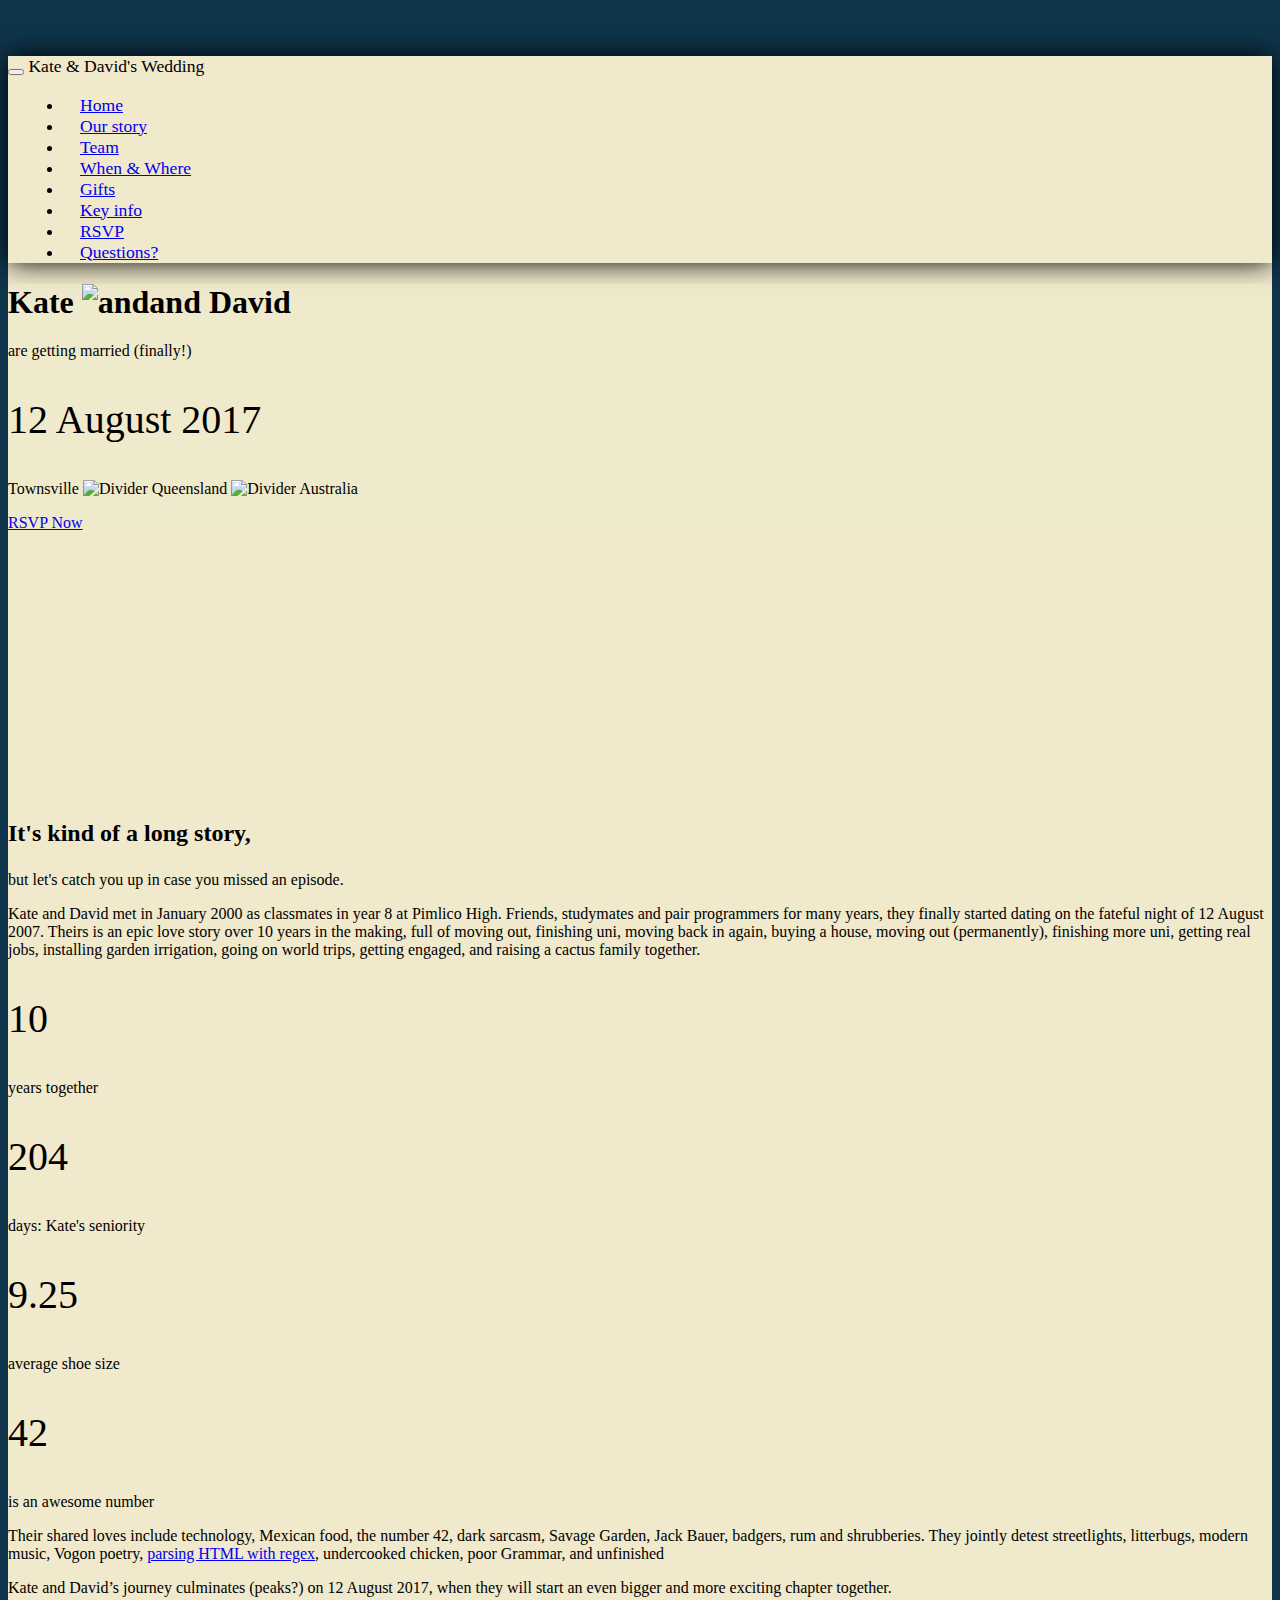
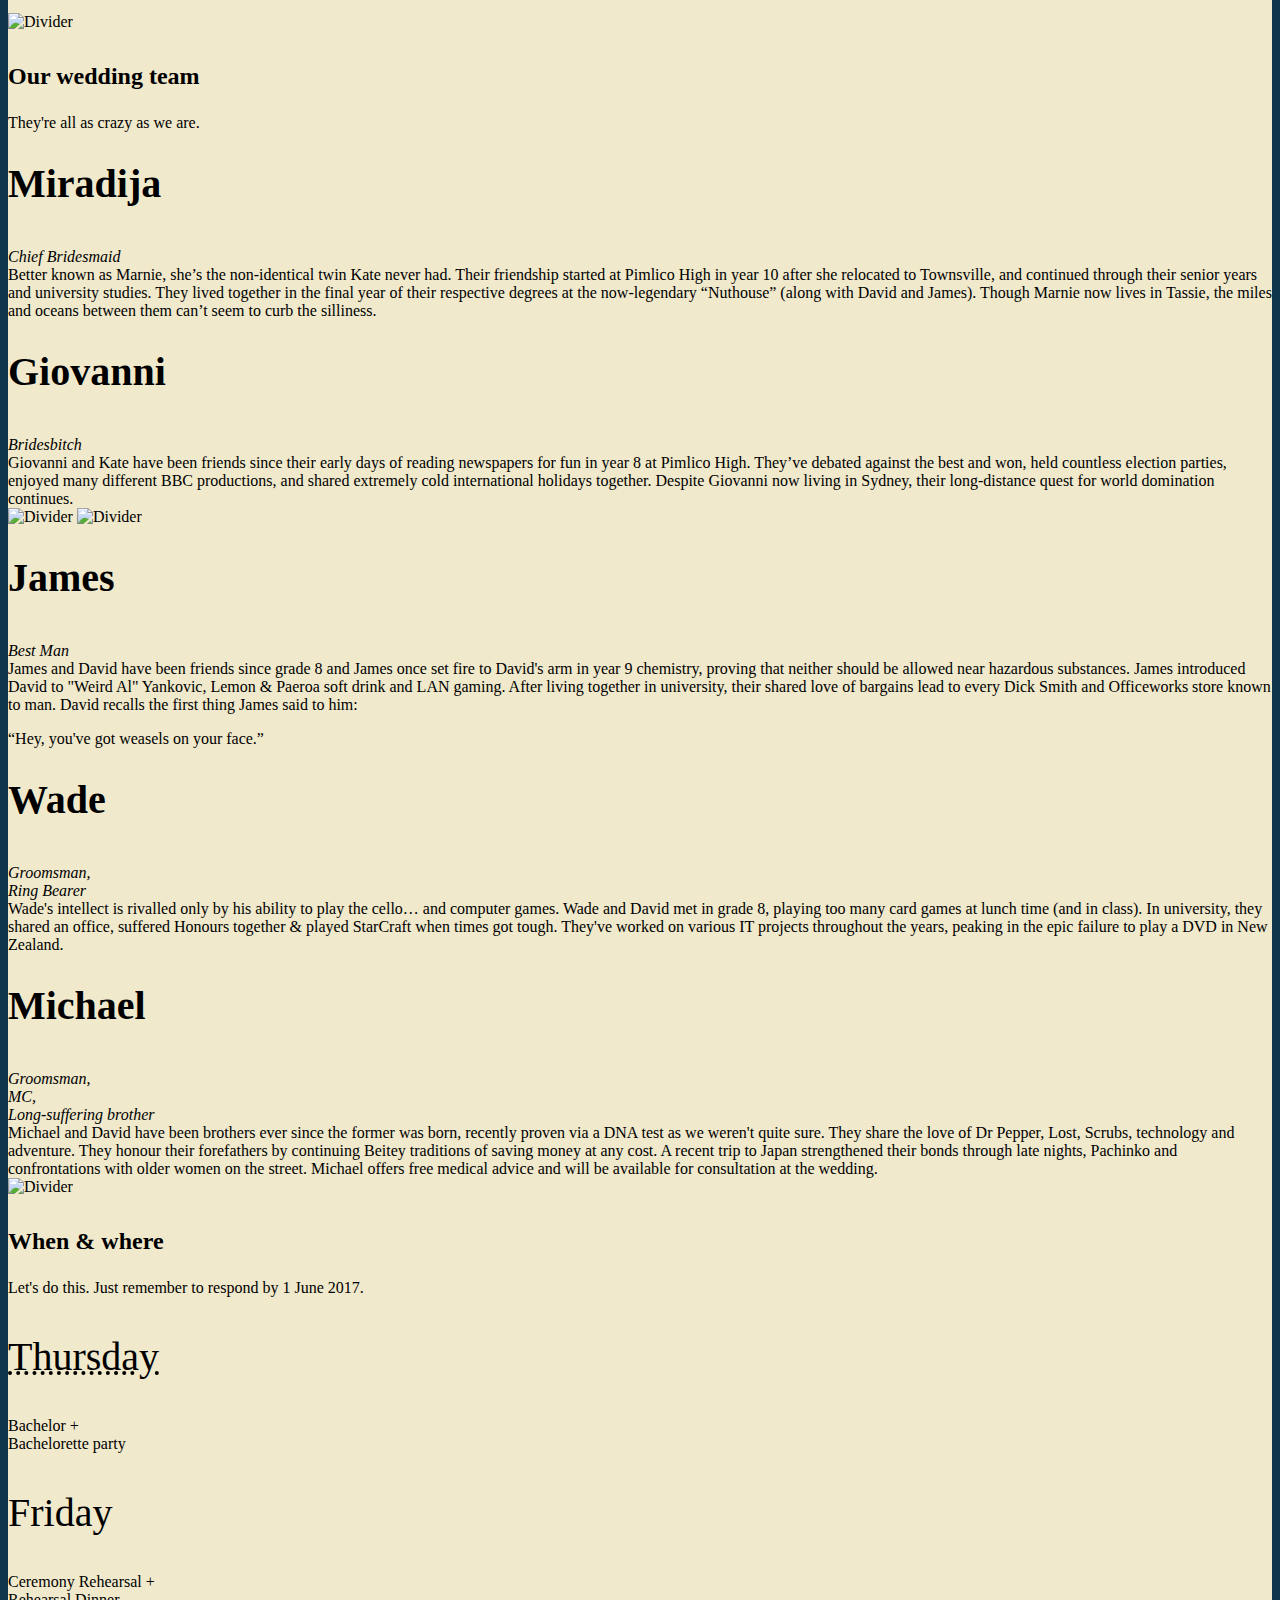
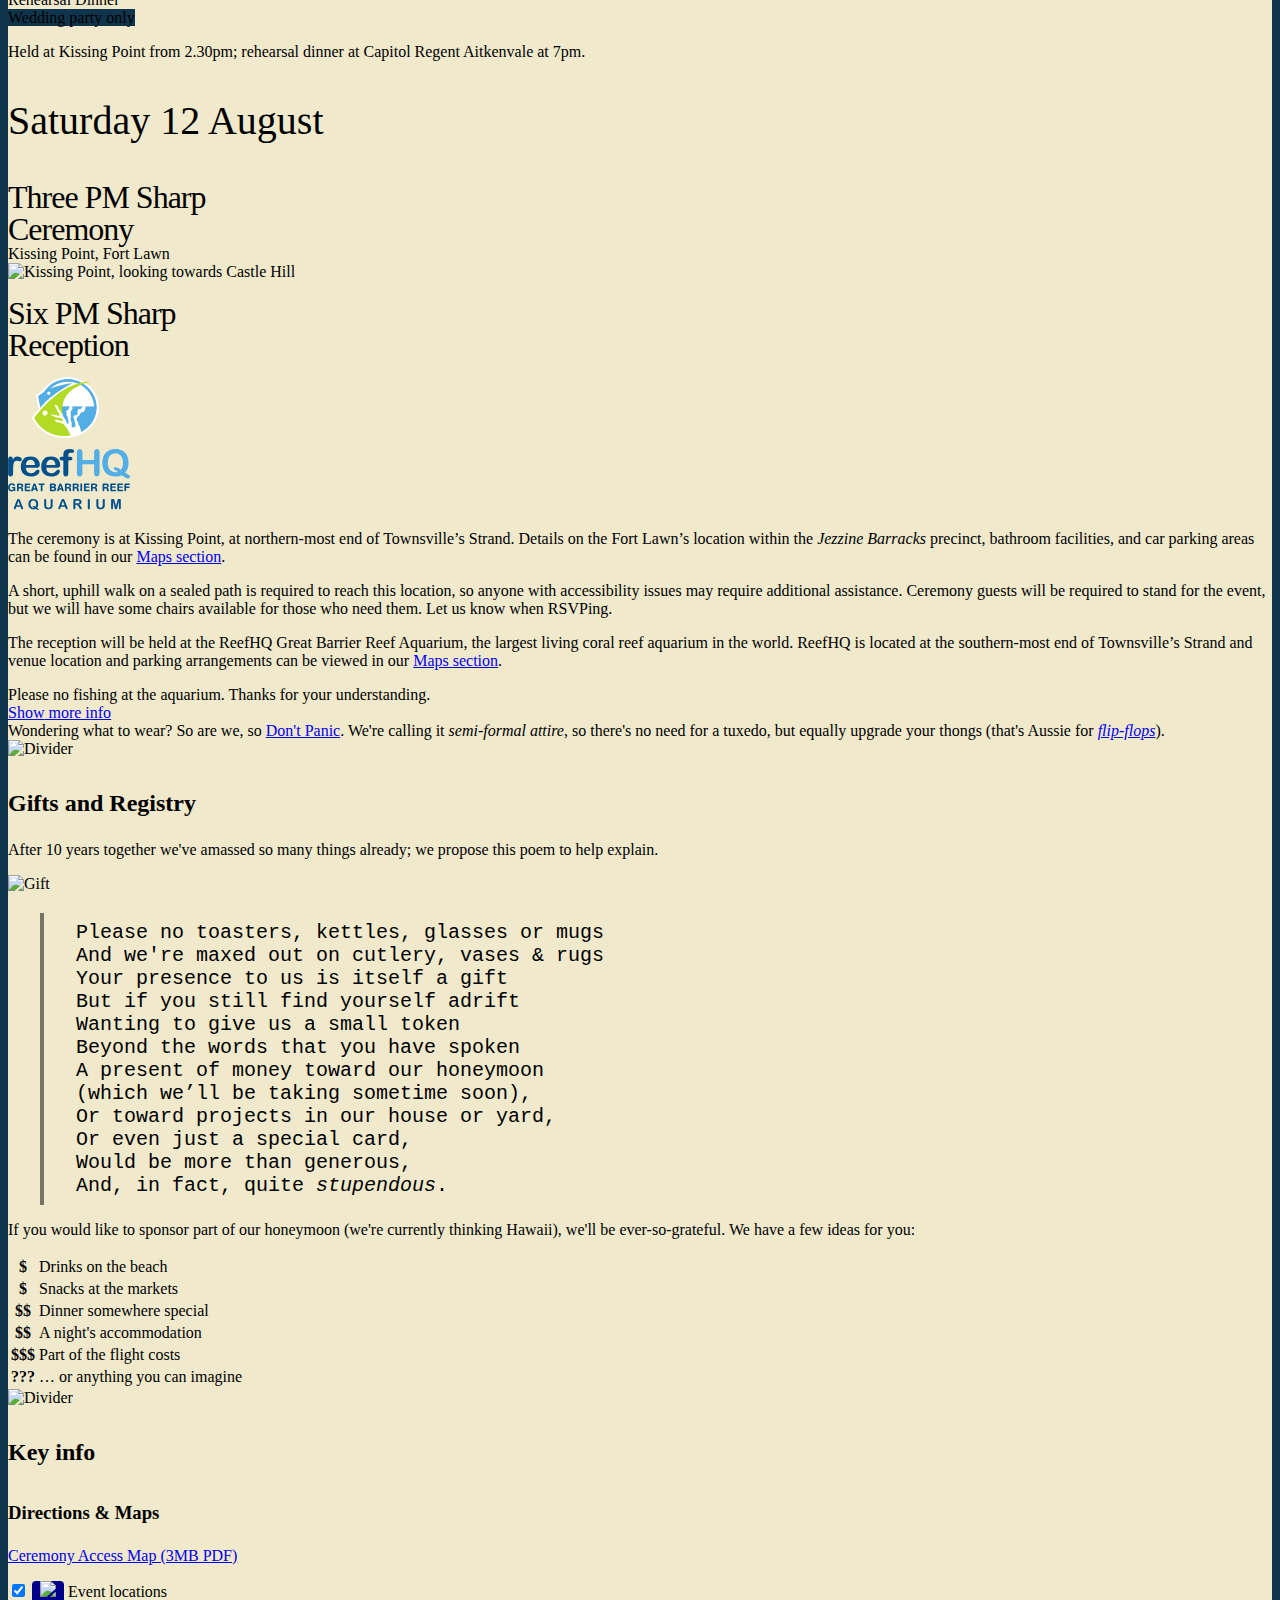
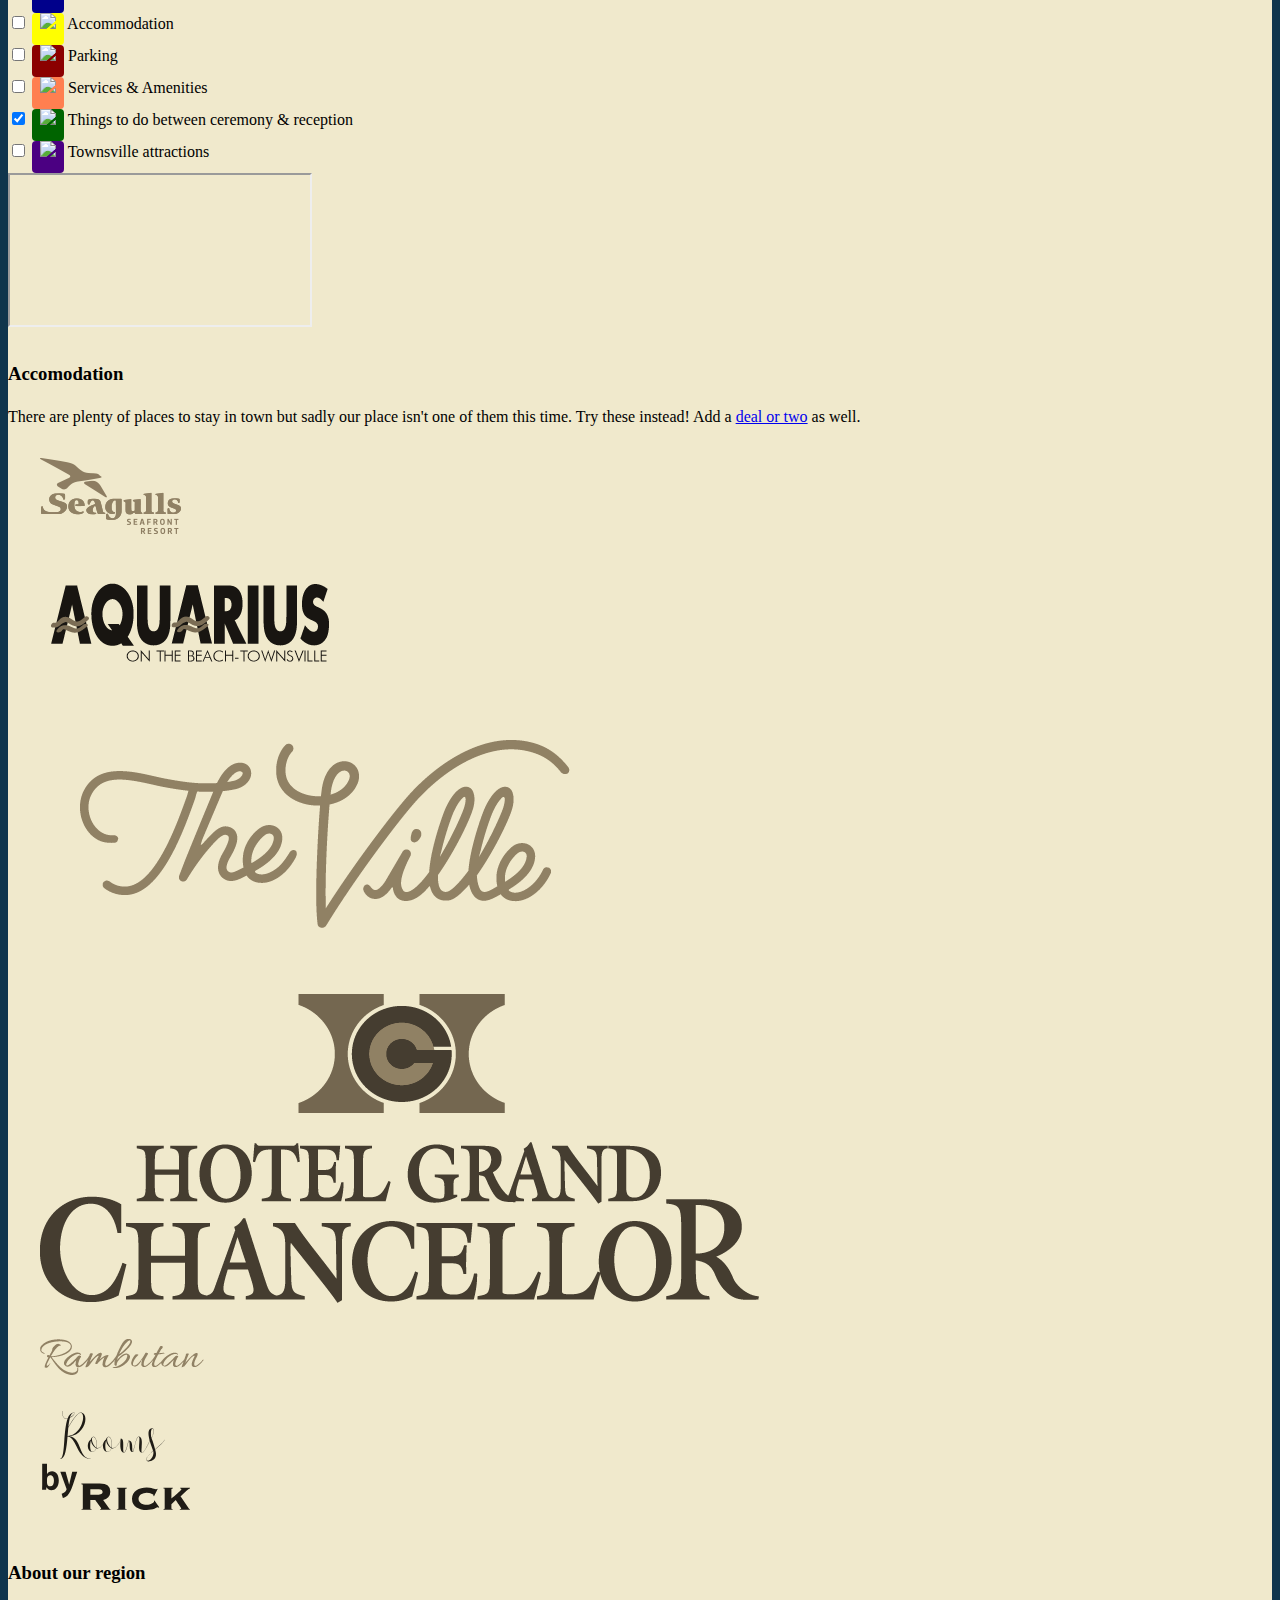
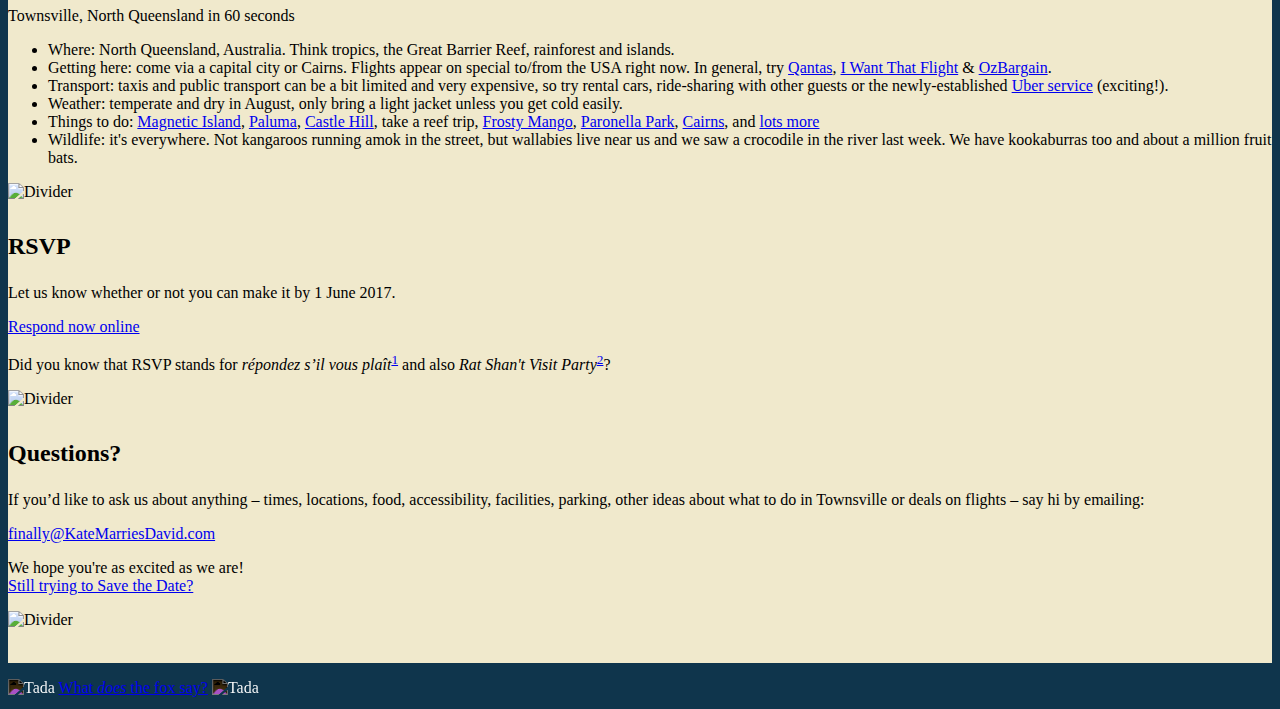
==== index.html @ 5e5f5943 "Update index.html" ====
<!DOCTYPE html>
<html class="dharma 4 8 15 16 23 42">
<head>
  <meta charset="utf-8">
  <!--<meta name="viewport" content="width=device-width">-->
  <meta name="viewport" content="width=device-width, initial-scale=1.0, shrink-to-fit=no">
  <link rel="icon" href="img/heart-sketch.png" type="image/png">
  <link rel="icon" href="img/heart-sketch.svg" sizes="any" type="image/svg+xml">
  <!-- Don't panic! -->
  <title>It's Happening! ❤️ Kate Marries David</title>
  <link rel="stylesheet" href="css/bootstrap.min.css" integrity="sha384-rwoIResjU2yc3z8GV/NPeZWAv56rSmLldC3R/AZzGRnGxQQKnKkoFVhFQhNUwEyJ" crossorigin="anonymous">
  <link rel="stylesheet" href="css/styles.css">
  <link rel="stylesheet" href="css/magnific-popup.css">
  <style>
    html, body {
      height: 100%;
      font-weight: 300;
    }
    body {
      position: relative;
      padding-top: 3rem;
    }
    .row.collapse.show {
      display: flex;
    }
    .title {
      font-family: 'Beautylove',fantasy;
    }
    .h2, .h3,
    h2, h3 {
      font-family: 'Marion Regular',serif;
      margin-top: 2rem;
      padding-bottom: .25rem;
    }
    .navbar {
      box-shadow: 0 0 1.5em #000;
      font-size: 1.1rem;
    }
    .navbar .form-inline,
    .nav-item {
      margin-left: 1rem;
      margin-right: 1rem;
    }

    /* Hack to workaround container being incorrect width on xs devices */
    /* This has the effect of moving the menu toggler to the centre */
    .navbar-toggleable-md > .container {
      width: 100%;
    }
    .navbar-toggleable-md .navbar-nav .nav-link {
      padding-left: 1rem;
      padding-right: 1rem;
    }
    .nav-link.active {
      background: rgba(0,0,0,.25);
      border-radius: .5rem;
    }
    .badge-navy,
    .navy {
      background-color: #0f354c;
    }
    .ivory {
      background-color: #f0e9cc;
    }
    .ivory--overlay {
      background-color: rgba(240,233,204,.7);
    }
    .btn-primary:focus {
      color: #f0e9cc;
    }
    .intro {
      background-image: url('./img/gallery-2.jpg');
      background-position: center;
      background-size: cover;
    }
    @media (min-height: 768px) {
      .intro {
        min-height: 50vh;
      }
    }
    .key-fact {
      font-size: 2.5rem;
      font-family: 'Fredericka the Great', cursive;
      line-height: 1em;
    }
    .time {
      font-family: 'Marion Regular',serif;
      font-size: 2rem;
      letter-spacing: -1px;
      line-height: 1em;
    }
    .highlights em {
      font-size: 1.75em;
      font-family: 'Fredericka the Great', cursive;
      font-style: normal;
      letter-spacing: -1px;
      line-height: .7em;
    }
    .more-info::before {
      content: "Hide"
    }
    .more-info.collapsed::before {
      content: "Show"
    }
    .poem {
      font-family: "American Typewriter Regular",monospace;
      font-size: 1.25rem;
      margin-left: 2rem;
      padding: .5rem 1rem .5rem 2rem;
      margin-bottom: 1rem;
      border-left: .25rem solid rgba(0,0,0,.5);
    }
    .highlight {
      margin-left: 1rem;
      padding-left: 1rem;
      border-left: .25rem solid rgba(0,0,0,.5);
    }
    .icon_container {
      display: inline-block;
      border-radius: .25rem;
      height: 2rem;
      width: 2rem;
      background-color: #2470b5;
      text-align: center;
    }
    .logo {
      padding: 1rem;
      filter: sepia(100%) brightness(65%);
      transition: .3s filter;
      -webkit-filter: sepia(100%) brightness(65%);
      -webkit-transition: .3s -webkit-filter;
      -moz-filter: sepia(100%) brightness(65%);
      -o-filter: sepia(100%) brightness(65%);
      -ms-filter: sepia(100%) brightness(65%);
    }
    .logo:hover {
      filter: initial;
      -webkit-filter: initial;
      -moz-filter: initial;
      -o-filter: initial;
      -ms-filter: sepia(0%) brightness(100%);
    }
    .invert {
      filter: invert(1);
      -webkit-filter: invert(1);
      -moz-filter: invert(1);
      -o-filter: invert(1);
      -ms-filter: invert(1);
    }
    .table th {
      text-align: center;
    }
    .mfp-with-zoom .mfp-container,
    .mfp-with-zoom.mfp-bg {
      opacity: 0;
      -webkit-backface-visibility: hidden;
      /* ideally, transition speed should match zoom duration */
      -webkit-transition: all 0.3s ease-out;
      -moz-transition: all 0.3s ease-out;
      -o-transition: all 0.3s ease-out;
      transition: all 0.3s ease-out;
    }

    .mfp-with-zoom.mfp-ready .mfp-container {
      opacity: 1;
    }
    .mfp-with-zoom.mfp-ready.mfp-bg {
      opacity: 0.8;
    }

    .mfp-with-zoom.mfp-removing .mfp-container,
    .mfp-with-zoom.mfp-removing.mfp-bg {
      opacity: 0;
    }
  </style>
</head>
<body class="navy" id="top" data-spy="scroll" data-target="#navbar-wrapper" data-offset="105">
  <div class="container ivory mb-5">
    <!-- ☸ ☸ -->
    <!-- Easter eggs: dharma, 42, don't panic etc. Badger Rick Roll -->
    <!-- Content from invitations, save the date, Google tasks, Trello etc -->
    <div id="navbar-wrapper">
      <nav class="navbar navbar-toggleable-md navbar-inverse fixed-top bg-inverse" id="navbar">
        <div class="container">
          <button class="navbar-toggler navbar-toggler-right" type="button" data-toggle="collapse" data-target="#navbarContent" aria-controls="navbarContent" aria-expanded="false" aria-label="Toggle navigation">
            <span class="navbar-toggler-icon"></span>
          </button>
          <span class="navbar-brand hidden-lg-up">Kate &amp; David's Wedding</span>
          <div class="collapse navbar-collapse justify-content-center text-center mt-3 mt-lg-0" id="navbarContent">
            <ul class="navbar-nav">
              <li class="nav-item">
                <a class="nav-link page-scroll" href="#top">Home</a>
              </li>
              <li class="nav-item">
                <a class="nav-link page-scroll" href="#story">Our story</a>
              </li>
              <li class="nav-item">
                <a class="nav-link page-scroll" href="#bridal-party">Team</a>
              </li>
              <li class="nav-item">
                <a class="nav-link page-scroll" href="#when-where">When &amp; Where</a>
              </li>
              <li class="nav-item">
                <a class="nav-link page-scroll" href="#gifts">Gifts</a>
              </li>
              <li class="nav-item">
                <a class="nav-link page-scroll" href="#key-info">Key info</a>
              </li>
              <li class="nav-item">
                <a class="nav-link page-scroll" href="#rsvp">RSVP</a>
              </li>
              <li class="nav-item">
                <a class="nav-link page-scroll" href="#questions">Questions?</a>
              </li>
            </ul>
          </div>
        </div>
      </nav>
    </div><!-- /#navbar-wrapper -->

    <div class="row px-0">
      <div class="col">
        <div class="row intro align-items-center align-items-lg-end">
          <div class="col-md-6 p-3 mx-auto my-sm-5 text-center ivory--overlay rounded">
            <h1 class="display-1 title">Kate <img src="img/heart-sketch.svg" alt="and" title="and" style="height: .75em;"><span class="sr-only">and</span> David</h1>
            <p class="lead mb-2">are getting married (finally!)</p>
            <p class="key-fact mb-2">12 August 2017</p>
            <p class="lead mb-2">Townsville <img src="img/flourish-left.svg" alt="Divider"> Queensland <img src="img/flourish-right.svg" alt="Divider"> Australia</p>
            <p class="lead mb-0"><a class="btn btn-secondary page-scroll" href="#rsvp">RSVP Now</a></p>
          </div>
        </div>
      </div>
    </div>

    <div class="row gallery mb-5" id="photo">
      <!-- Photos / small gallery from "engagement shoot" -->
      <div class="col px-0"><a href="img/gallery-1.jpg" title="Down on one knee"><img class="img-fluid" src="img/gallery-1.jpg" alt=""></a></div>
      <div class="col px-0"><a href="img/gallery-0.jpg" title="Partners in crime"><img class="img-fluid" src="img/gallery-0.jpg" alt=""></a></div>
      <div class="col px-0"><a href="img/gallery-3.jpg" title="Hitting the wall"><img class="img-fluid" src="img/gallery-3.jpg" alt=""></a></div>
    </div>

    <div class="row">
      <div class="col-lg-6 mx-auto">
        <div class="text-center mb-5">
          <h2 id="story">It's kind of a long story,</h2>
          <p class="lead">but let's catch you up in case you missed an episode.</p>
        </div>
        <p class="text-justify">
        Kate and David met in January 2000 as classmates in year 8 at Pimlico High. Friends, studymates and pair programmers for many years, they finally started dating on the fateful night of 12 August 2007. Theirs is an epic love story over 10 years in the making, full of moving out, finishing uni, moving back in again, buying a house, moving out (permanently), finishing more uni, getting real jobs, installing garden irrigation, going on world trips, getting engaged, and raising a cactus family together.
        </p>
        <div class="row text-center my-5">
          <div class="col">
            <p class="key-fact">10</p>
            years together
          </div>
          <div class="col">
            <p class="key-fact">204</p>
            days: Kate's seniority
          </div>
          <div class="col">
            <p class="key-fact">9.25</p>
            average shoe size
          </div>
          <div class="col">
            <p class="key-fact">42</p>
            is an awesome number
          </div>
        </div>
        <p class="text-justify">
          Their shared loves include technology, Mexican food, the number 42, dark sarcasm, Savage Garden, Jack Bauer, badgers, rum and shrubberies. They jointly detest streetlights, litterbugs, modern music, Vogon poetry, <a href="https://stackoverflow.com/questions/1732348/regex-match-open-tags-except-xhtml-self-contained-tags/1732454#1732454">parsing HTML with regex</a>, undercooked chicken, poor Grammar, and unfinished
        </p>
        <p class="text-justify">
          Kate and David’s journey culminates (peaks?) on 12 August 2017, when they will start an even bigger and more exciting chapter together.
        </p>


      </div>
    </div>

    <div class="row my-5">
      <div class="col text-center">
        <img src="img/swirl.svg" alt="Divider">
      </div>
    </div>

    <div class="row">
      <div class="col-lg-9 mx-auto">
        <div class="text-center mb-5">
          <h2 id="bridal-party">Our wedding team</h2>
          <!-- Bridal party names and (funny) bios - if ok with it -->
          <p class="lead">They're all as crazy as we are.</p>
        </div>
        <div class="row mb-5">
          <div class="col-lg-4 text-center">
            <h3 class="key-fact">Miradija</h3>
            <em>Chief Bridesmaid</em>
          </div>
          <div class="col-lg-8">
            Better known as Marnie, she’s the non-identical twin Kate never had. Their friendship started at Pimlico High in year 10 after she relocated to Townsville, and continued through their senior years and university studies. They lived together in the final year of their respective degrees at the now-legendary “Nuthouse” (along with David and James). Though Marnie now lives in Tassie, the miles and oceans between them can’t seem to curb the silliness.
          </div>
        </div>
        <div class="row">
          <div class="col-lg-4 text-center">
            <h3 class="key-fact">Giovanni</h3>
            <em>Bridesbitch</em>
          </div>
          <div class="col-lg-8">
            Giovanni and Kate have been friends since their early days of reading newspapers for fun in year 8 at Pimlico High. They’ve debated against the best and won, held countless election parties, enjoyed many different BBC productions, and shared extremely cold international holidays together. Despite Giovanni now living in Sydney, their long-distance quest for world domination continues.
          </div>
        </div>
        <div class="row my-4">
          <div class="col text-center">
            <img src="img/flourish-left.svg" alt="Divider">
            <img src="img/flourish-right.svg" alt="Divider">
          </div>
        </div>
        <div class="row mb-5">
          <div class="col-lg-4 text-center">
            <h3 class="key-fact">James</h3>
            <em>Best Man</em>
          </div>
          <div class="col-lg-8">
            James and David have been friends since grade 8 and James once set fire to David's arm in year 9 chemistry, proving that neither should be allowed near hazardous substances.  James introduced David to "Weird Al" Yankovic, Lemon &amp; Paeroa soft drink and LAN gaming.  After living together in university, their shared love of bargains lead to every Dick Smith and Officeworks store known to man. David recalls the first thing James said to him:
            <p class="lead text-center mb-0">“Hey, you've got weasels on your face.”</p>
          </div>
        </div>
        <div class="row mb-5">
          <div class="col-lg-4 text-center">
            <h3 class="key-fact">Wade</h3>
            <em>Groomsman,<br>
            Ring Bearer</em>
          </div>
          <div class="col-lg-8">
            Wade's intellect is rivalled only by his ability to play the cello… and computer games. Wade and David met in grade 8, playing too many card games at lunch time (and in class).  In university, they shared an office, suffered Honours together &amp; played StarCraft when times got tough.  They've  worked on various IT projects throughout the years, peaking in the epic failure to play a DVD in New Zealand.
          </div>
        </div>
        <div class="row mb-5">
          <div class="col-lg-4 text-center">
            <h3 class="key-fact">Michael</h3>
            <em>Groomsman,<br>
            MC,<br>
            Long-suffering brother</em>
          </div>
          <div class="col-lg-8">
            Michael and David have been brothers ever since the former was born, recently proven via a DNA test as we weren't quite sure.   They share the love of Dr Pepper, Lost, Scrubs, technology and adventure.  They honour their forefathers by continuing Beitey traditions of saving money at any cost.  A recent trip to Japan strengthened their bonds through late nights, Pachinko and confrontations with older women on the street.  Michael offers free medical advice and will be available for consultation at the wedding.
          </div>
        </div>
      </div>
    </div>

    <div class="row my-5">
      <div class="col text-center">
        <img src="img/swirl.svg" alt="Divider">
      </div>
    </div>

    <div class="row">
      <div class="col-lg-9 mx-auto text-center">
        <div class="mb-5">
          <h2 id="when-where">When &amp; where</h2>
          <p class="lead">Let's do this. Just remember to respond by 1 June 2017.</p>
        </div>
        <div class="row mb-5">
          <div class="col">
            <p class="key-fact"><abbr title="To be announced">Thursday</abbr></p>
            Bachelor + <br> Bachelorette party
          </div>
          <div class="col">
            <p class="key-fact">Friday</p>
            <p>Ceremony Rehearsal + <br>Rehearsal Dinner<br>
            <span class="badge badge-navy">Wedding party only</span>
            </p>
            <p class="px-lg-5 text-justify">Held at Kissing Point from 2.30pm; rehearsal dinner at Capitol Regent Aitkenvale at 7pm.</p>
          </div>
        </div>
        <div class="row">
          <div class="col-12 mb-4">
            <p class="key-fact">Saturday 12 August</p>
          </div>
          <div class="col">
            <p>
              <span class="time">Three PM Sharp<br>Ceremony</span><br>
              <strong>Kissing Point, Fort Lawn</strong><br>
              <img class="img-fluid" src="./img/gallery-4.jpg" title="Kissing Point, looking towards Castle Hill" width="200">
            </p>
          </div>
          <div class="col">
            <p>
              <span class="time">Six PM Sharp<br>Reception</span>
            </p>
            <p>
              <a href="http://www.reefhq.com.au/">
                <img class="img-fluid" src="./img/reefhq-colour-text.svg" title="ReefHQ Great Barrier Reef Aquarium">
              </a>
            </p>
          </div>
        </div>
        <div class="row collapse" id="saturday">
          <div class="col px-lg-5 text-justify">
            <p>
              The ceremony is at Kissing Point, at northern-most end of Townsville’s Strand. Details on the Fort Lawn’s location within the <em>Jezzine Barracks</em> precinct, bathroom facilities, and car parking areas can be found in our <a class="page-scroll" href="#map">Maps section</a>.
            </p>
            <div class="alert alert-info" role="alert">
              A short, uphill walk on a sealed path is required to reach this location, so anyone with accessibility issues may require additional assistance. Ceremony guests will be required to stand for the event, but we will have some chairs available for those who need them.  Let us know when RSVPing.
            </div>
          </div>
          <div class="col px-lg-5 text-justify">
            <p>
             The reception will be held at the ReefHQ Great Barrier Reef Aquarium, the largest living coral reef aquarium in the world.  ReefHQ is located at the southern-most end of Townsville’s Strand and venue location and parking arrangements can be viewed in our <a class="page-scroll" href="#map">Maps section</a>.
            </p>
            <div class="alert alert-info" role="alert">
              Please no fishing at the aquarium.  Thanks for your understanding.
            </div>
          </div>
        </div>
        <div class="row mb-3">
          <div class="col">
            <a class="more-info collapsed btn btn-primary" href="#saturday" data-toggle="collapse" aria-expanded="false" aria-controls="saturday">
              more info
            </a>
          </div>
        </div>
        <div class="row mb-5">
          <div class="col px-lg-5">
            <div class="alert alert-info" role="alert">
              Wondering what to wear?  So are we, so <a class="alert-link" href="https://en.wikipedia.org/wiki/Phrases_from_The_Hitchhiker%27s_Guide_to_the_Galaxy#Don.27t_Panic">Don't Panic</a>.  We're calling it <em>semi-formal attire</em>, so there's no need for a tuxedo, but equally upgrade your thongs (that's Aussie for <a href="https://en.wikipedia.org/wiki/Flip-flops"><em>flip-flops</em></a>).
            </div>
          </div>
        </div>
      </div><!-- /.col-lg-9 -->
    </div><!-- /.row -->

    <div class="row my-5">
      <div class="col text-center">
        <img src="img/swirl.svg" alt="Divider">
      </div>
    </div>

    <div class="row" id="gifts">
      <div class="col-lg-6 mx-auto">
        <div class="text-center">
          <h2 id="registry">Gifts and Registry</h2>
          <p class="lead">
            After 10 years together we've amassed so many things already;  we propose this poem to help explain.
          </p>
          <p><img src="img/birthday-giftbox-sketch.svg" alt="Gift" width="50"></p>
        </div>

        <pre class="poem mb-5">Please no toasters, kettles, glasses or mugs
And we're maxed out on cutlery, vases &amp; rugs
Your presence to us is itself a gift
But if you still find yourself adrift
Wanting to give us a small token
Beyond the words that you have spoken
A present of money toward our honeymoon
(which we’ll be taking sometime soon),
Or toward projects in our house or yard,
Or even just a special card,
Would be more than generous,
And, in fact, quite <em>stupendous</em>.</pre>

        <p class="lead">
          If you would like to sponsor part of our honeymoon (we're currently
          thinking Hawaii), we'll be ever-so-grateful. We have a few ideas for you:
        </p>
        <table class="table">
          <tbody>
            <tr>
              <th scope="row">$</th>
              <td>Drinks on the beach</td>
            </tr>
            <tr>
              <th scope="row">$</th>
              <td>Snacks at the markets</td>
            </tr>
            <tr>
              <th scope="row">$$</th>
              <td>Dinner somewhere special</td>
            </tr>
            <tr>
              <th scope="row">$$</th>
              <td>A night's accommodation</td>
            </tr>
            <tr>
              <th scope="row">$$$</th>
              <td>Part of the flight costs</td>
            </tr>
            <tr>
              <th scope="row">???</th>
              <td>&hellip; or anything you can imagine</td>
            </tr>
          </tbody>
        </table>
      </div>
    </div>

    <div class="row my-5">
      <div class="col text-center">
        <img src="img/swirl.svg" alt="Divider">
      </div>
    </div>

    <div class="row">
      <div class="col-lg-6 mx-auto text-center">
        <h2 id="key-info">Key info</h2>
        <h3 class="mb-5" id="map">Directions &amp; Maps</h3>
        <p>
          <a class="btn btn-primary" href="./files/Kissing_Point_Map.pdf">Ceremony Access Map (3MB PDF)</a>
        </p>
      </div>
    </div>
    <div class="row my-5">
      <div class="col-12 text-center">
        <div class="form-check form-check-inline">
          <label class="form-check-label">
            <input class="form-check-input map-layer" type="checkbox" name="map-layers" value="321907" checked>
            <span class="icon_container" style="background-color: DarkBlue;"><img class="" src="https://umap.openstreetmap.fr/uploads/pictogram/star-24-white.png"></span>
            Event locations
          </label>
        </div>
        <div class="form-check form-check-inline">
          <label class="form-check-label">
            <input class="form-check-input map-layer" type="checkbox" name="map-layers" value="321919">
            <span class="icon_container" style="background-color: Yellow;"><img class="" src="https://umap.openstreetmap.fr/uploads/pictogram/lodging-24.png"></span>
            Accommodation
          </label>
        </div>
        <div class="form-check form-check-inline">
          <label class="form-check-label">
            <input class="form-check-input map-layer" type="checkbox" name="map-layers" value="321914">
            <span class="icon_container" style="background-color: DarkRed;"><img class="" src="https://umap.openstreetmap.fr/uploads/pictogram/parking-24_1.png"></span>
            Parking
          </label>
        </div>
        <div class="form-check form-check-inline">
          <label class="form-check-label">
            <input class="form-check-input map-layer" type="checkbox" name="map-layers" value="321917">
            <span class="icon_container" style="background-color: Coral;"><img class="" src="https://umap.openstreetmap.fr/uploads/pictogram/toilets-24-white.png"></span>
            Services &amp; Amenities
          </label>
        </div>
        <div class="form-check form-check-inline">
          <label class="form-check-label">
            <input class="form-check-input map-layer" type="checkbox" name="map-layers" value="321915" checked>
            <span class="icon_container" style="background-color: DarkGreen;"><img class="" src="https://umap.openstreetmap.fr/uploads/pictogram/park-24_1.png"></span>
            Things to do between ceremony &amp; reception
          </label>
        </div>
        <div class="form-check form-check-inline">
          <label class="form-check-label">
            <input class="form-check-input map-layer" type="checkbox" name="map-layers" value="327832">
            <span class="icon_container" style="background-color: Indigo;"><img class="" src="https://umap.openstreetmap.fr/uploads/pictogram/swimming-24-white.png"></span>
            Townsville attractions
          </label>
        </div>
      </div>
      <div class="col-12 px-0">
        <div class="embed-responsive embed-responsive-16by9">
          <iframe class="embed-responsive-item" id="event-map" src="https://umap.openstreetmap.fr/en/map/kate-and-davids-wedding_130973?scaleControl=false&miniMap=true&scrollWheelZoom=true&zoomControl=true&allowEdit=false&moreControl=true&searchControl=null&tilelayersControl=null&embedControl=null&datalayersControl=true&onLoadPanel=undefined&captionBar=false&datalayers=321907%2C321915#13/-19.2278/146.7913" allowfullscreen>Loading...</iframe>
        </div>
      </div>
    </div>

    <div class="row">
      <div class="col-lg-6 mx-auto">
        <div class="text-center mb-5">
          <h3 class="text" id="accommodation">Accomodation</h3>
          <p class="lead">There are plenty of places to stay in town but sadly our place isn't one of them this time. Try these instead! Add a <a href="https://www.ozbargain.com.au/pages/hotels">deal or two</a> as well.</p>
        </div>
        <div class="row text-center align-items-center">
          <div class="col-6"><a class="logo" target="_blank" href="http://www.seagulls.com.au/"><img class="img-fluid logo" src="./img/seagulls-logo.png" title="Seagulls Resort"></a></div>
          <div class="col-6"><a class="logo" target="_blank" href="http://aquariusonthebeach.com/"><img class="img-fluid logo" src="./img/aquarius-logo.png" title="Aqaurius On The Beach"></a></div>
          <div class="col-6"><a class="logo" target="_blank" href="http://the-ville.com.au/"><img class="img-fluid logo" src="./img/the-ville-logo.png" title="The Ville Resort"></a></div>
          <div class="col-6"><a class="logo" target="_blank" href="http://www.grandchancellorhotels.com/Hotel-Grand-Chancellor-Townsville"><img class="img-fluid logo" src="./img/hotel-grand-chancellor-logo.png" title="Hotel Grand Chancellor Townsville"></a></div>
          <div class="col-6"><a class="logo" target="_blank" href="http://www.rambutantownsville.com.au/"><img class="img-fluid logo" src="./img/rambutan-logo.png" title="Rambutan Resort"></a></div>
          <div class="col-6"><a class="logo" target="_blank" href="/rooms-by-rick"><img class="img-fluid logo" width="150" src="./img/rooms-by-rick.svg" title="Rooms by Rick"></a></div>
        </div>
      </div>
    </div>

    <div class="row">
      <div class="col-lg-6 mx-auto">
        <div class="text-center mb-5">
          <h3 id="region">About our region</h3>
          <p class="lead">Townsville, North Queensland in 60 seconds</p>
        </div>
        <ul>
          <li><b>Where:</b> North Queensland, Australia. Think tropics, the Great Barrier Reef, rainforest and islands.</li>
          <li><b>Getting here:</b> come via a capital city or Cairns. Flights appear on special to/from the USA right now. In general, try <a href="https://qantas.com.au">Qantas</a>, <a href="http://iwantthatflight.com.au/">I Want That Flight</a> &amp; <a href="https://ozbargain.com.au/">OzBargain</a>.</li>
          <li><b>Transport:</b> taxis and public transport can be a bit limited and very expensive, so try rental cars, ride-sharing with other guests or the newly-established <a href="https://www.uber.com/en-AU/fare-estimate/">Uber service</a> (exciting!).</li>
          <li><b>Weather:</b> temperate and dry in August, only bring a light jacket unless you get cold easily.</li>
          <li><b>Things to do:</b> <a href="https://en.wikipedia.org/wiki/Magnetic_Island">Magnetic Island</a>, <a href="https://www.npsr.qld.gov.au/parks/paluma-range/">Paluma</a>, <a href="https://en.wikipedia.org/wiki/Castle_Hill,_Townsville">Castle Hill</a>, take a reef trip, <a href="http://www.frostymango.com.au/">Frosty Mango</a>, <a href="http://www.paronellapark.com.au">Paronella Park</a>, <a href="http://www.cairns.qld.gov.au">Cairns</a>, and <a href="https://www.townsville.qld.gov.au/__data/assets/pdf_file/0023/5882/Accessing-Townsville-Guide-15-16_lo-res-web-version.pdf">lots more</a></li>
          <li><b>Wildlife:</b> it's everywhere. Not kangaroos running amok in the street, but wallabies live near us and we saw a crocodile in the river last week. We have kookaburras too and about a million fruit bats.</li>
        </ul>
      </div>
    </div>

    <div class="row my-5">
      <div class="col text-center">
        <img src="img/swirl.svg" alt="Divider">
      </div>
    </div>

    <div class="row">
      <div class="col-lg-6 mx-auto text-center">
        <h2 id="rsvp">RSVP</h2>
        <p class="lead">
          Let us know whether or not you can make it by 1 June 2017.
        </p>
        <p class="lead my-4">
          <a class="btn btn-lg btn-primary" target="_blank" href="/rsvp">Respond now online</a>
        </p>
        <p>Did you know that RSVP stands for <em>répondez s’il vous plaît</em><sup><a href="https://en.wikipedia.org/wiki/RSVP_(invitations)">1</a></sup> and also <em>Rat Shan't Visit Party</em><sup><a href="https://cambridgelibrarycollection.wordpress.com/2012/02/06/professor-pepper-and-his-ghost/">2</a></sup>?
      </div>
    </div>


    <div class="row my-5">
      <div class="col text-center">
        <img src="img/swirl.svg" alt="Divider">
      </div>
    </div>

    <div class="row">
      <div class="col-lg-6 mx-auto text-center">
        <h2 id="questions">Questions?</h2>
        <p class="lead">
          If you’d like to ask us about anything – times, locations, food,
          accessibility, facilities, parking, other ideas about what to do in
          Townsville or deals on flights – say hi by emailing:
        </p>
        <p class="lead my-4">
          <a class="btn btn-lg btn-primary" href="mailto:wtf@KateMarriesDavid.com">finally@KateMarriesDavid.com</a>
        </p>
        <p>We hope you're as excited as we are!<br>
          <a href="save-the-date.html">Still trying to Save the Date?</a>
        </p>
      </div>
    </div>

    <div class="row my-5">
      <div class="col text-center">
        <img src="img/swirl.svg" alt="Divider">
      </div>
    </div>

    <p>&nbsp;</p>

  </div><!-- /.container.ivory -->

  <div class="container text-center text-muted my-5">
    <p>
      <img class="invert mr-3" src="img/flourish-left.svg" alt="Tada">
      <a class="text-muted" href="/foxsay" target="_blank">What <em>does</em> the fox say?</a>
      <img class="invert ml-3" src="img/flourish-right.svg" alt="Tada">
    </p>
  </div>

  <script src="js/jquery.min.js" integrity="sha256-hVVnYaiADRTO2PzUGmuLJr8BLUSjGIZsDYGmIJLv2b8=" crossorigin="anonymous"></script>
  <script src="js/jquery.easing.min.js"></script>
  <script>
    $('.page-scroll').on('click', function(event) {
      var anchor = $(this)
      var offset = $('body').data('offset') - 5
      $('html, body').animate({
        scrollTop: $(anchor.attr('href')).offset().top - offset
      }, 1000, 'easeInOutExpo')
      event.preventDefault()
    })
  </script>
  <script src="js/jquery.magnific-popup.min.js"></script>
  <script>
    $('.gallery').magnificPopup({
      delegate: 'a',
      type:'image',
      mainClass: 'mfp-with-zoom',
      gallery: {
        enabled: true
      },
      zoom: {
        enabled: true
      }
    })
    $('.map-layer').on('click', function() {
      var datalayers = ''
      $('[name=map-layers]:checked').each(function() {
        datalayers += this.value + '%2C'
      })
      var map = document.getElementById('event-map')
      map.src = map.src.replace(/datalayers=.*?#/, "datalayers=" + datalayers + "#")
    })
  </script>
  <script src="js/tether.min.js" integrity="sha384-DztdAPBWPRXSA/3eYEEUWrWCy7G5KFbe8fFjk5JAIxUYHKkDx6Qin1DkWx51bBrb" crossorigin="anonymous"></script>
  <script src="js/bootstrap.min.js" integrity="sha384-vBWWzlZJ8ea9aCX4pEW3rVHjgjt7zpkNpZk+02D9phzyeVkE+jo0ieGizqPLForn" crossorigin="anonymous"></script>
  <script>
     $(".nav-link").click(function() {
       if ($(".navbar-toggler:visible")) {
         $("#navbarContent").collapse('hide')
       }
     })
  </script>
  <script>
    (function(i,s,o,g,r,a,m){i['GoogleAnalyticsObject']=r;i[r]=i[r]||function(){
      (i[r].q=i[r].q||[]).push(arguments)},i[r].l=1*new Date();a=s.createElement(o),
        m=s.getElementsByTagName(o)[0];a.async=1;a.src=g;m.parentNode.insertBefore(a,m)
    })(window,document,'script','https://www.google-analytics.com/analytics.js','ga');
    ga('create', 'UA-24253455-2', 'auto');
    ga('send', 'pageview');
  </script>
</body>
</html>
<!-- Are you happy now, Michael? -->
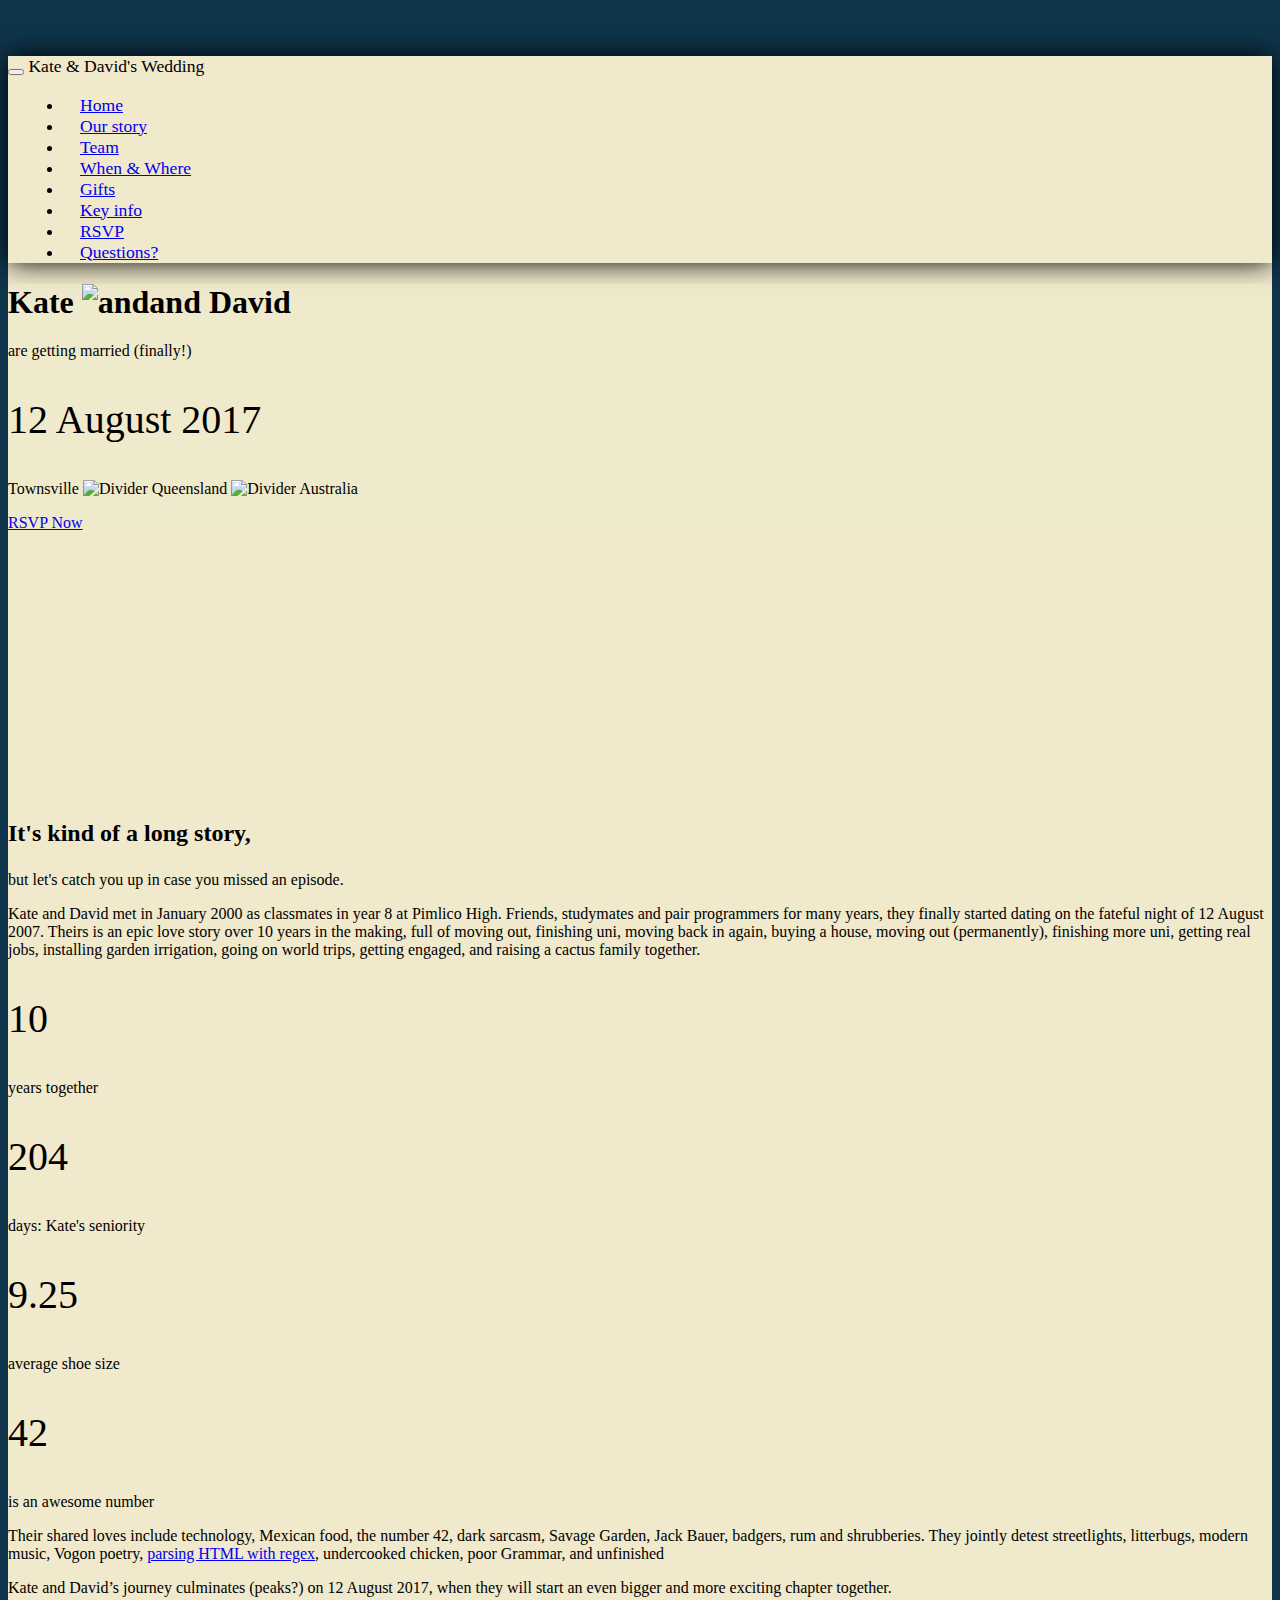
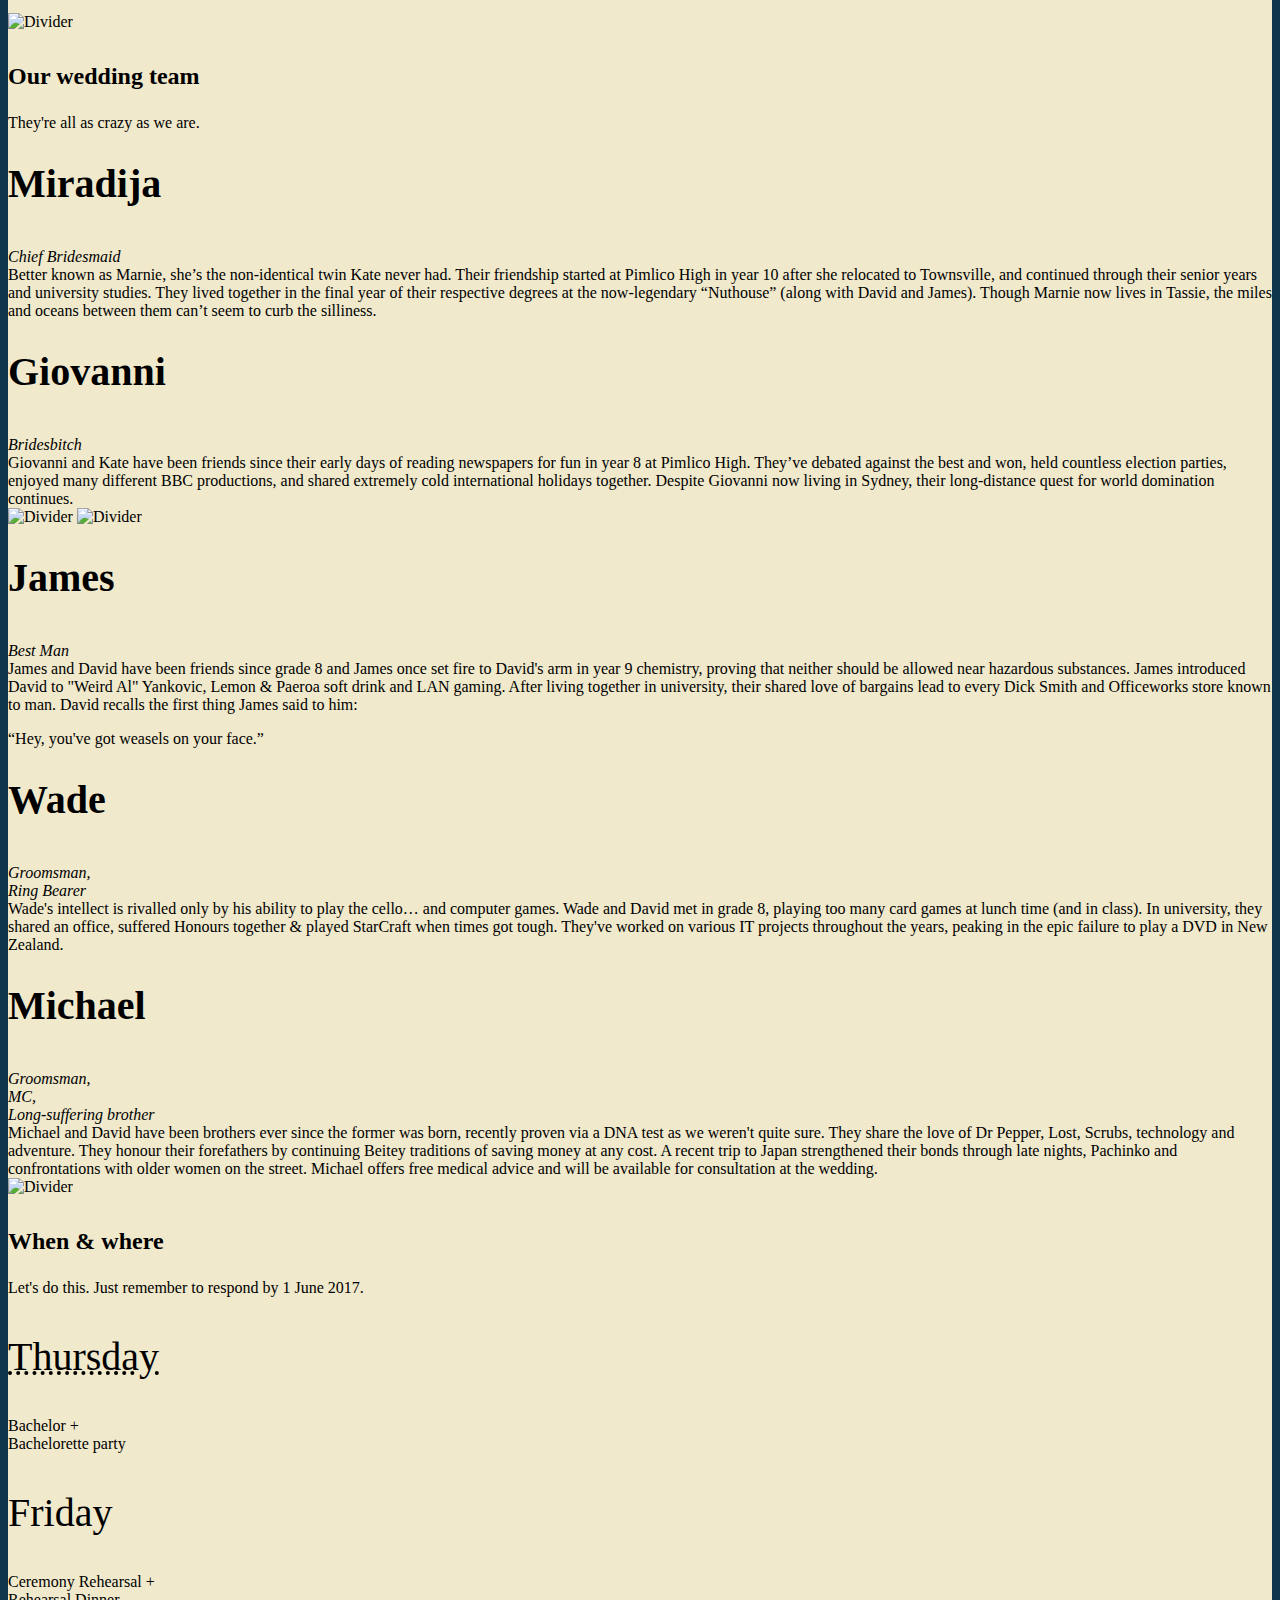
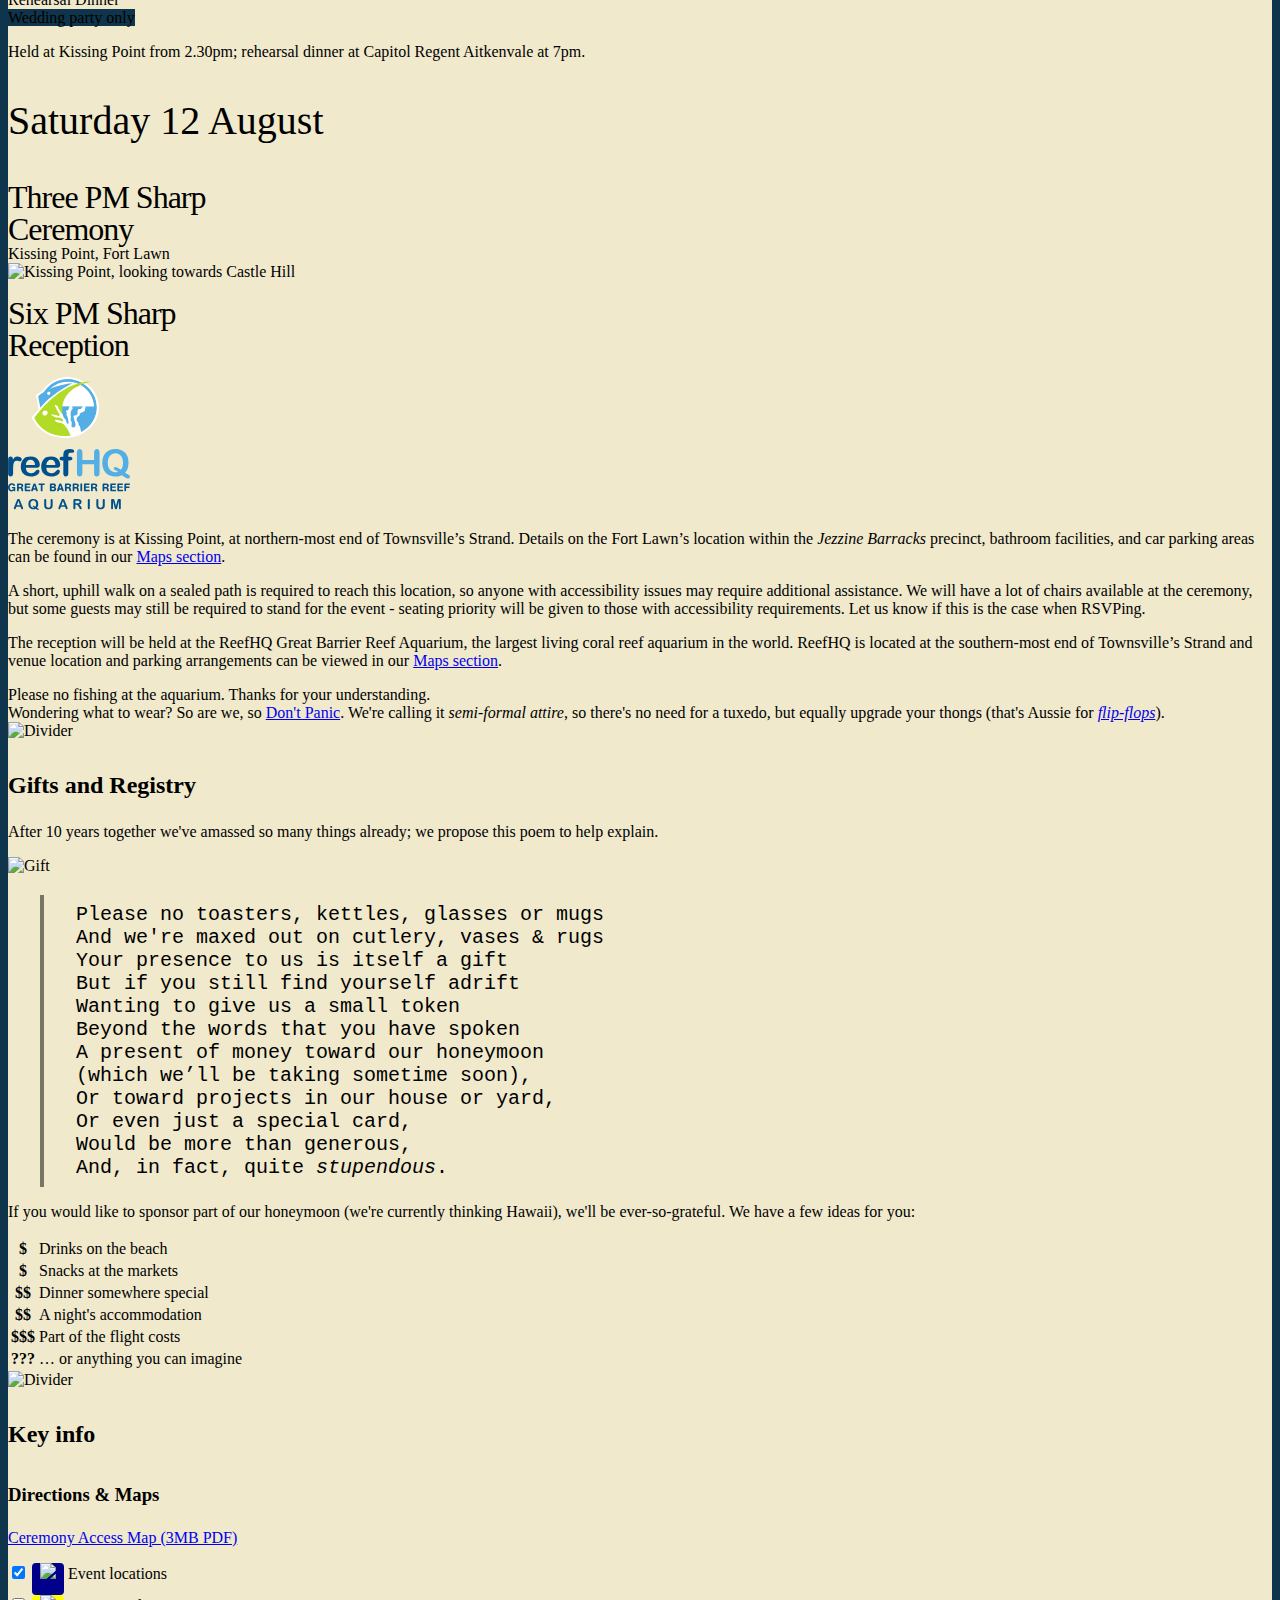
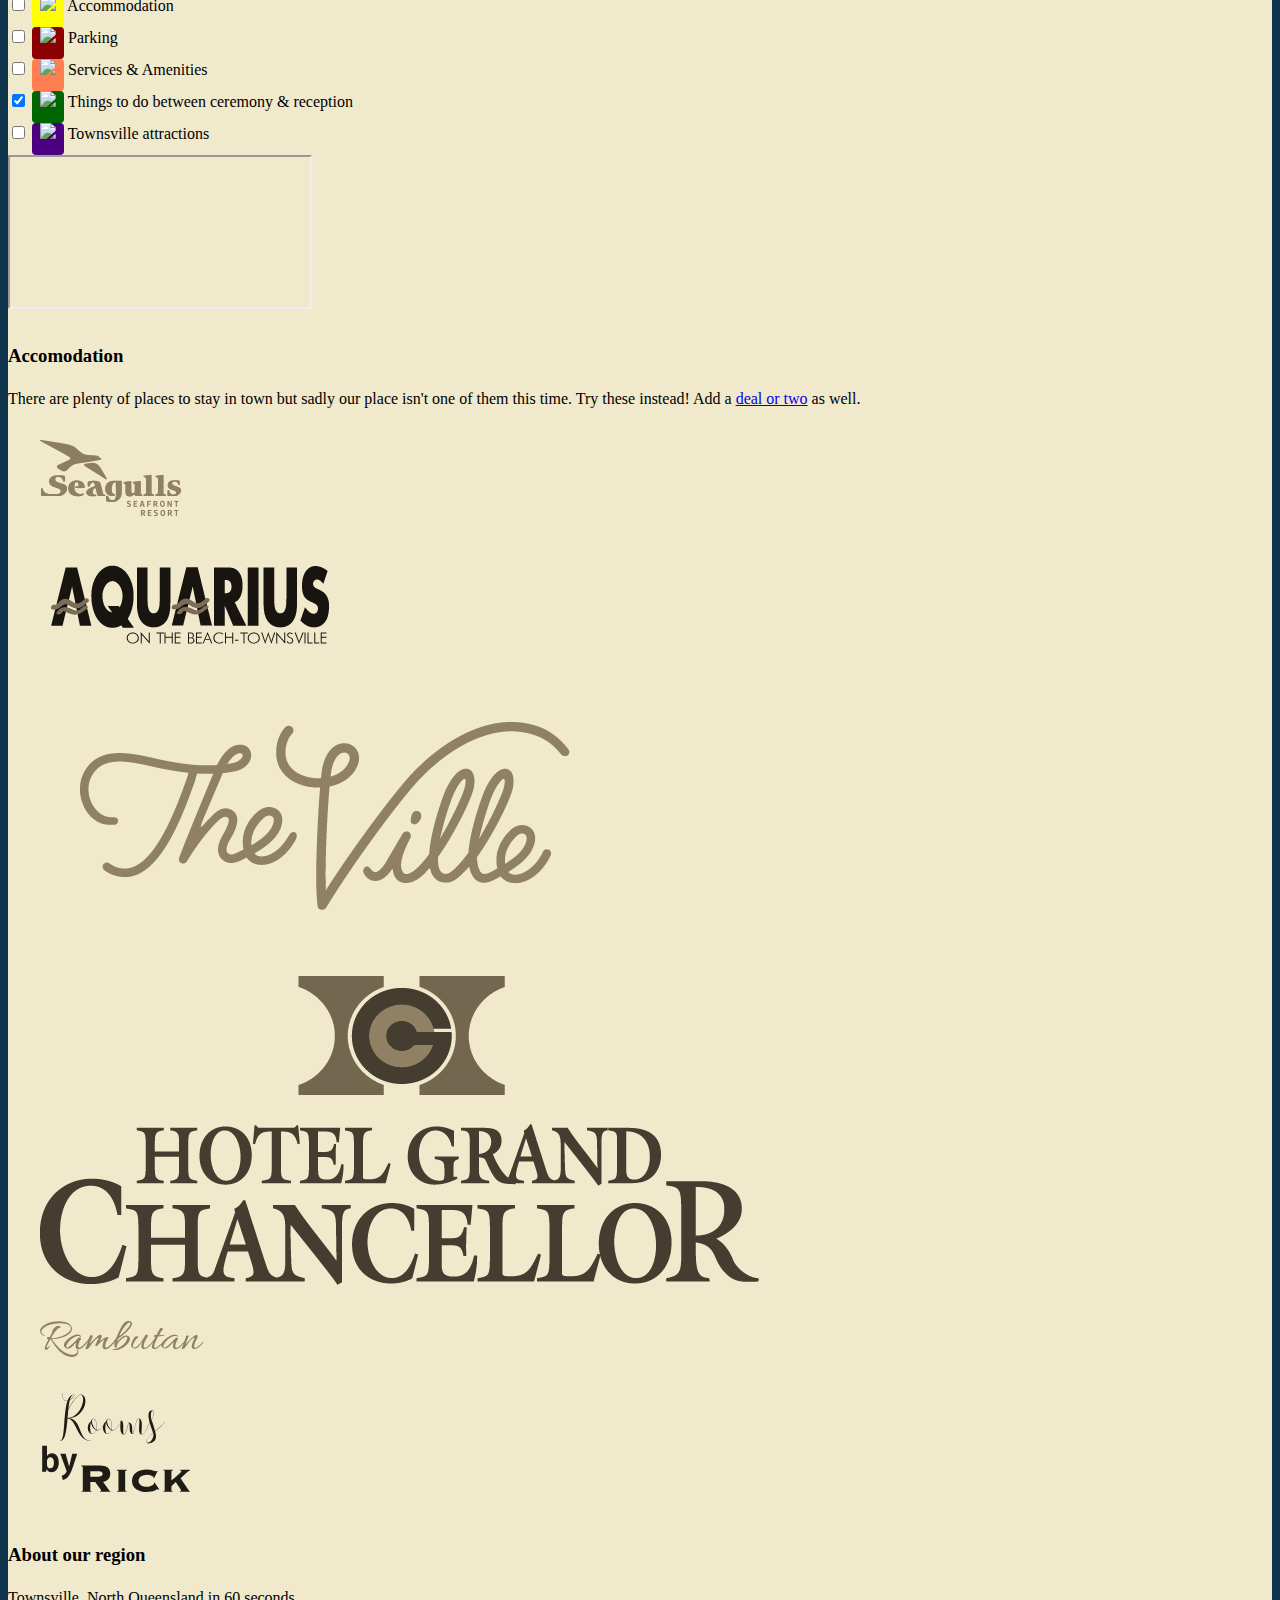
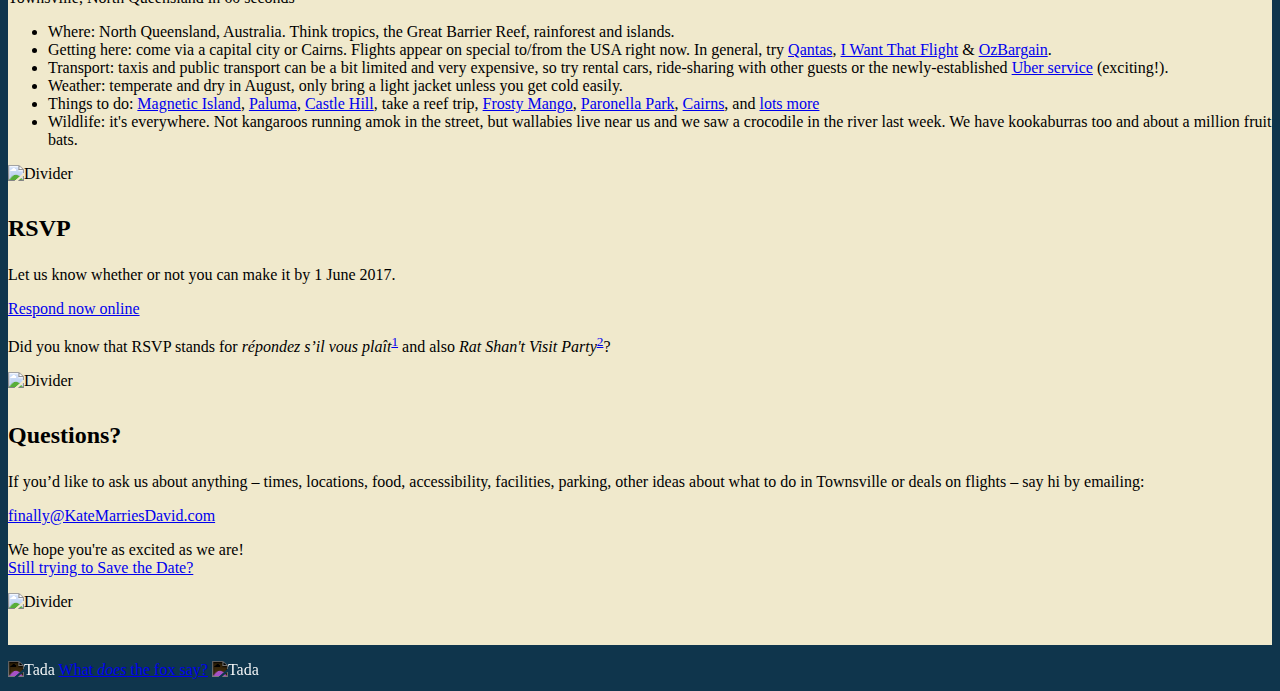
==== commit ac102b91: "Update index.html" ====
--- a/index.html
+++ b/index.html
@@ -395,13 +395,13 @@
             </p>
           </div>
         </div>
-        <div class="row collapse" id="saturday">
+        <div class="row">
           <div class="col px-lg-5 text-justify">
             <p>
               The ceremony is at Kissing Point, at northern-most end of Townsville’s Strand. Details on the Fort Lawn’s location within the <em>Jezzine Barracks</em> precinct, bathroom facilities, and car parking areas can be found in our <a class="page-scroll" href="#map">Maps section</a>.
             </p>
             <div class="alert alert-info" role="alert">
-              A short, uphill walk on a sealed path is required to reach this location, so anyone with accessibility issues may require additional assistance. Ceremony guests will be required to stand for the event, but we will have some chairs available for those who need them.  Let us know when RSVPing.
+              A short, uphill walk on a sealed path is required to reach this location, so anyone with accessibility issues may require additional assistance. We will have a lot of chairs available at the ceremony, but some guests may still be required to stand for the event - seating priority will be given to those with accessibility requirements.  Let us know if this is the case when RSVPing.
             </div>
           </div>
           <div class="col px-lg-5 text-justify">
@@ -411,13 +411,6 @@
             <div class="alert alert-info" role="alert">
               Please no fishing at the aquarium.  Thanks for your understanding.
             </div>
-          </div>
-        </div>
-        <div class="row mb-3">
-          <div class="col">
-            <a class="more-info collapsed btn btn-primary" href="#saturday" data-toggle="collapse" aria-expanded="false" aria-controls="saturday">
-              more info
-            </a>
           </div>
         </div>
         <div class="row mb-5">
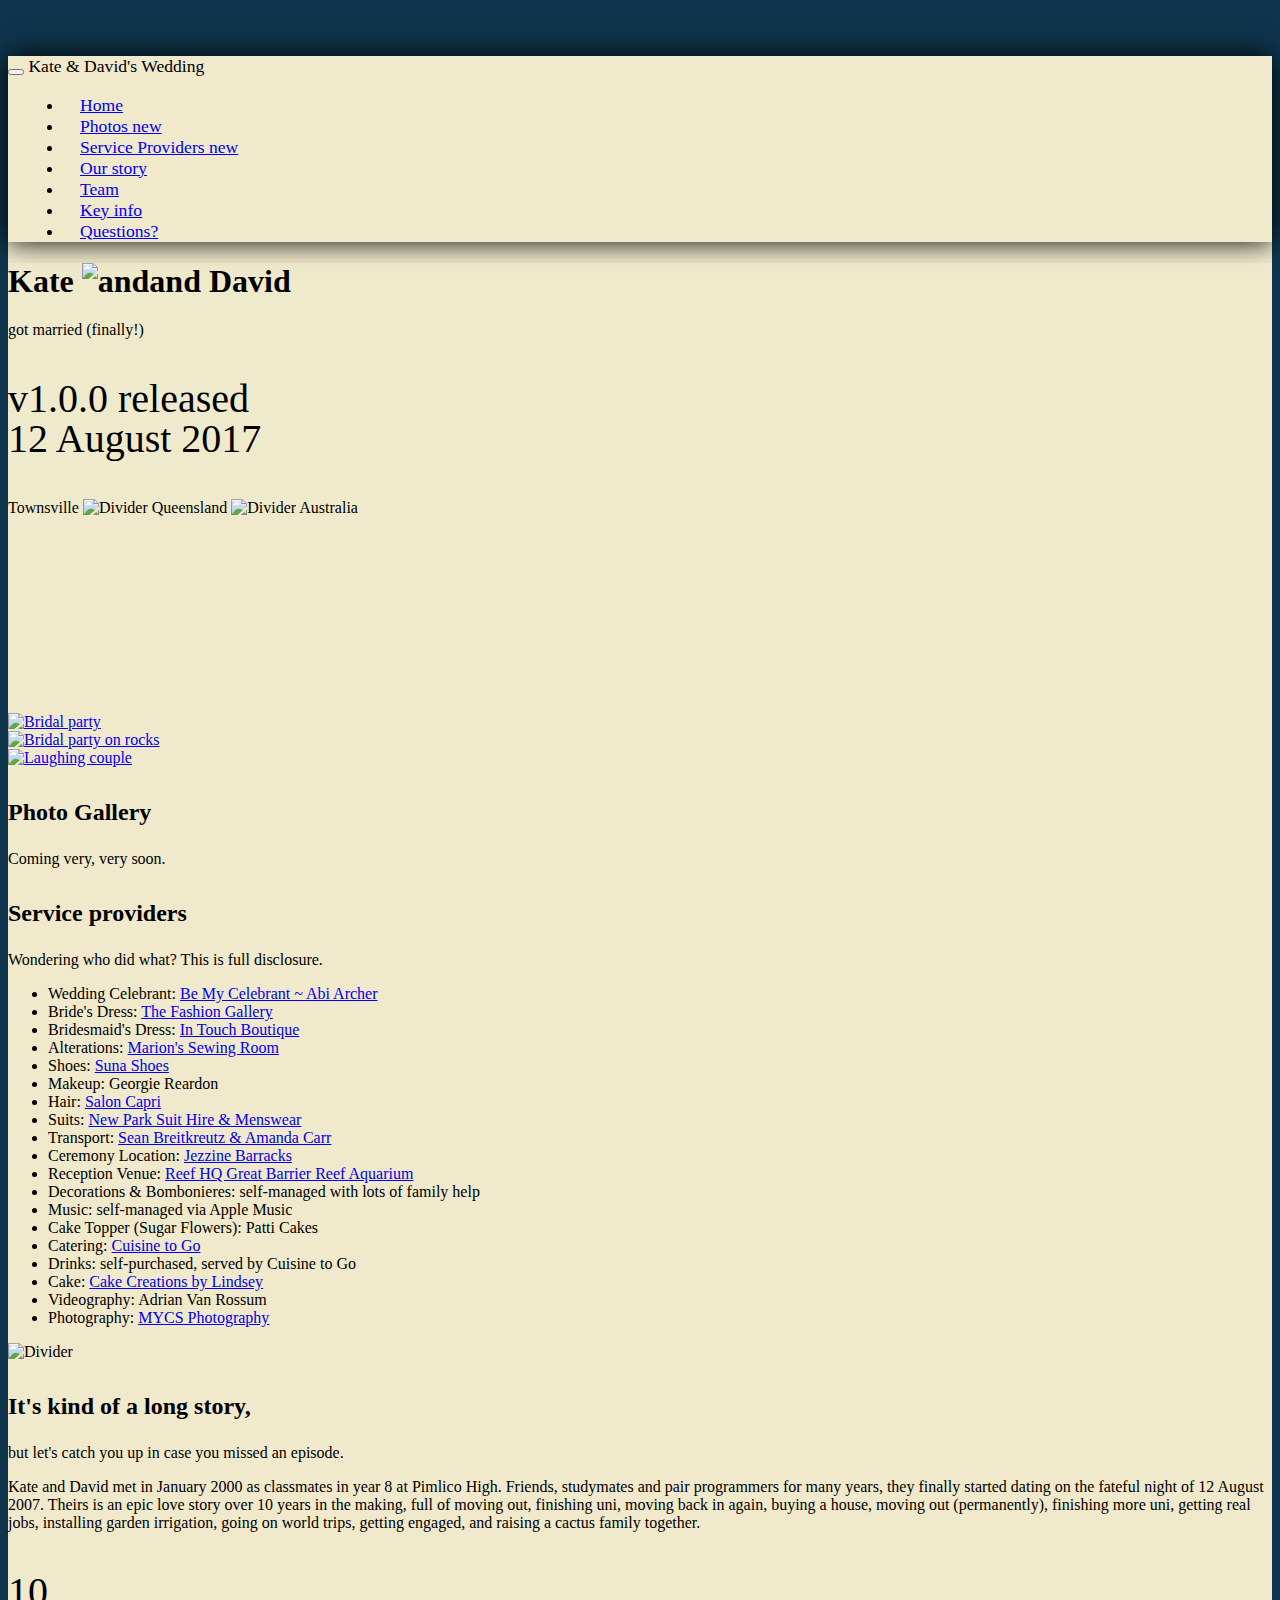
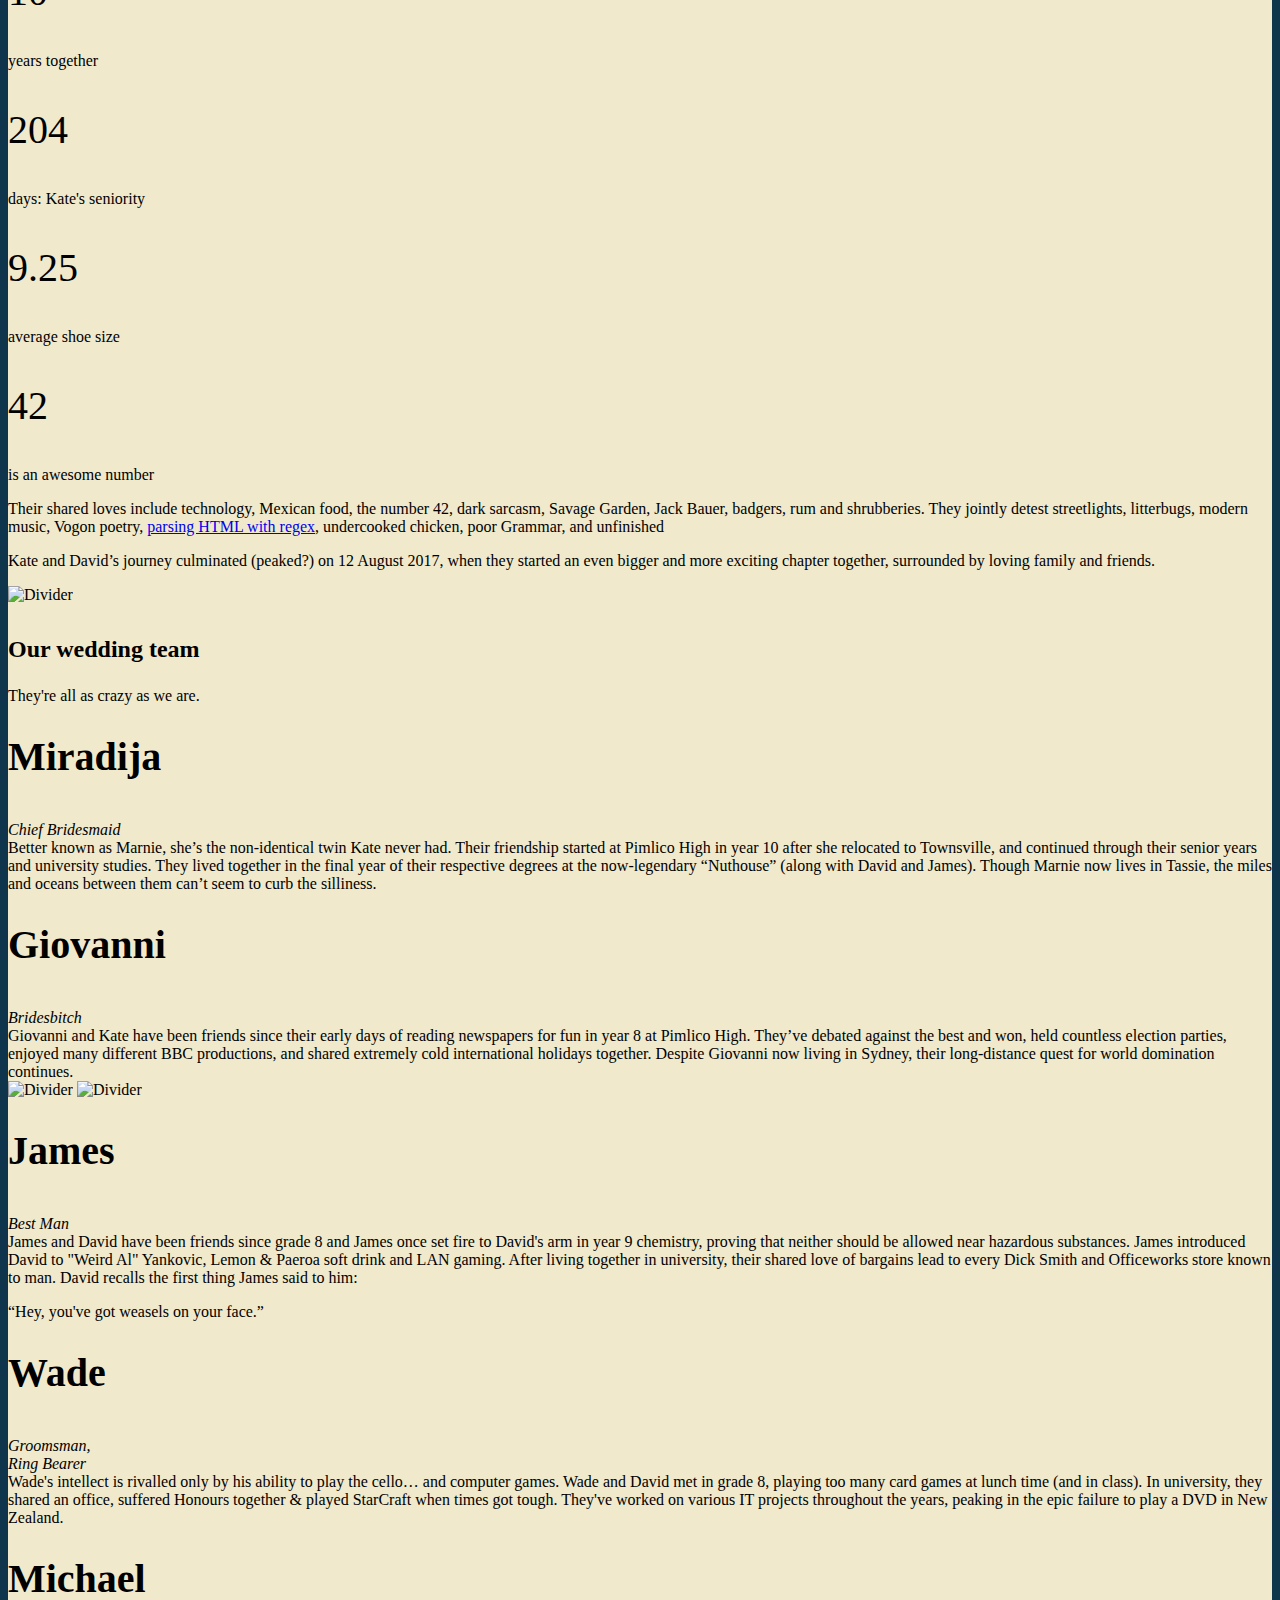
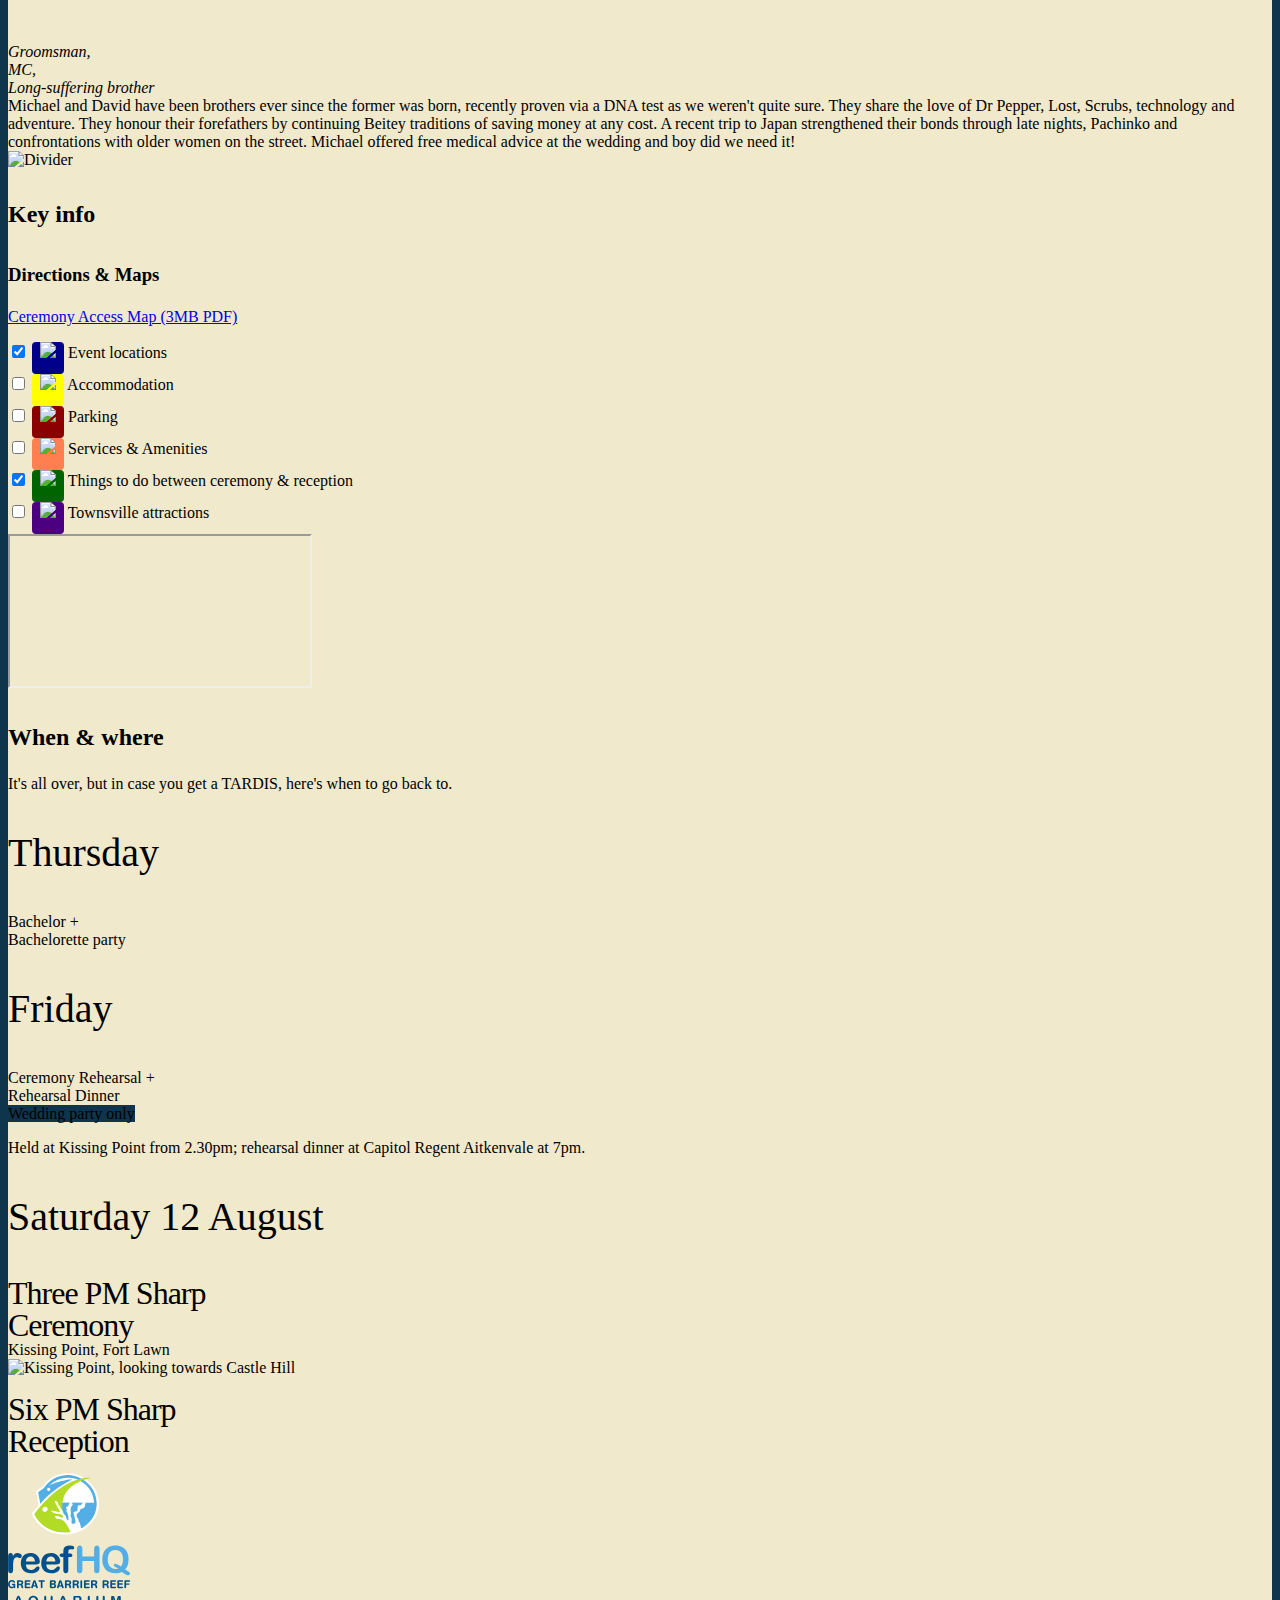
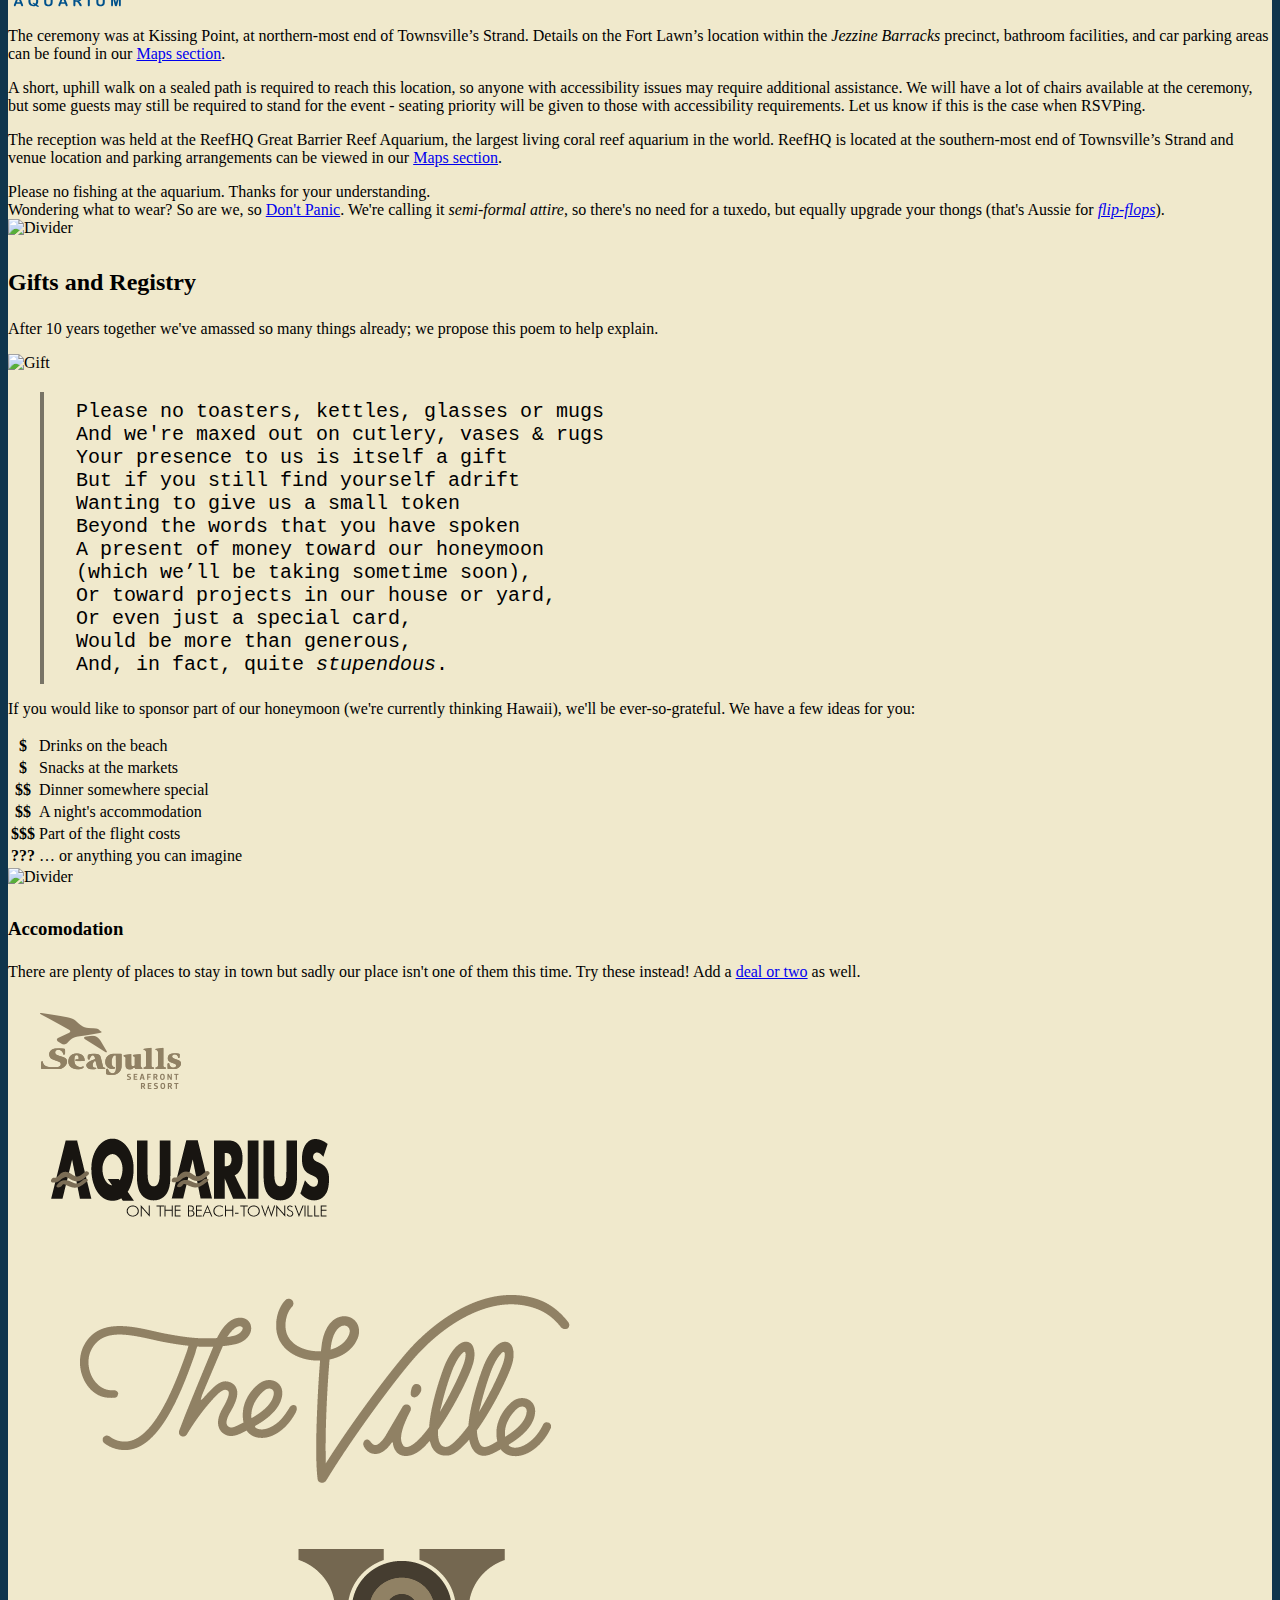
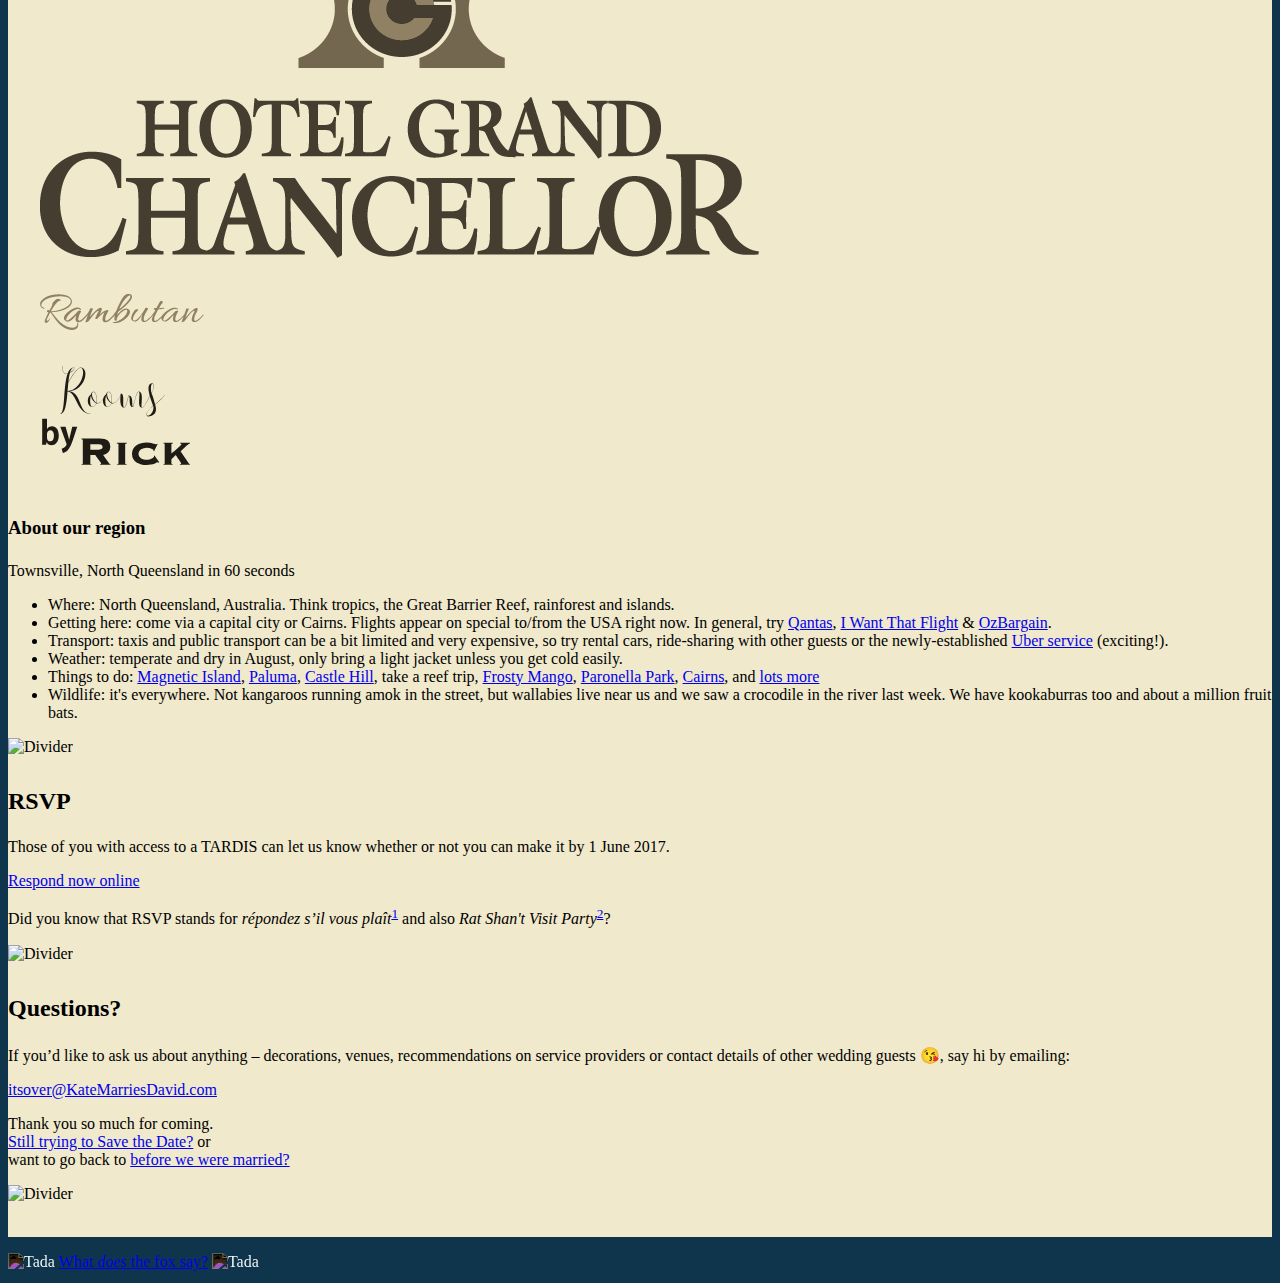
==== commit 6347e13f: "Fix typos" ====
--- a/index.html
+++ b/index.html
@@ -7,7 +7,7 @@
   <link rel="icon" href="img/heart-sketch.png" type="image/png">
   <link rel="icon" href="img/heart-sketch.svg" sizes="any" type="image/svg+xml">
   <!-- Don't panic! -->
-  <title>It's Happening! ❤️ Kate Marries David</title>
+  <title>It's Happened! ❤️ Kate Marries David</title>
   <link rel="stylesheet" href="css/bootstrap.min.css" integrity="sha384-rwoIResjU2yc3z8GV/NPeZWAv56rSmLldC3R/AZzGRnGxQQKnKkoFVhFQhNUwEyJ" crossorigin="anonymous">
   <link rel="stylesheet" href="css/styles.css">
   <link rel="stylesheet" href="css/magnific-popup.css">
@@ -69,7 +69,7 @@
       color: #f0e9cc;
     }
     .intro {
-      background-image: url('./img/gallery-2.jpg');
+      background-image: url('./img/kiss.jpg');
       background-position: center;
       background-size: cover;
     }
@@ -192,22 +192,19 @@
                 <a class="nav-link page-scroll" href="#top">Home</a>
               </li>
               <li class="nav-item">
+                <a class="nav-link page-scroll" href="#photos">Photos <span class="badge badge-primary">new</span></a>
+              </li>
+              <li class="nav-item">
+                <a class="nav-link page-scroll" href="#service-providers">Service Providers <span class="badge badge-primary">new</span></a>
+              </li>
+              <li class="nav-item">
                 <a class="nav-link page-scroll" href="#story">Our story</a>
               </li>
               <li class="nav-item">
                 <a class="nav-link page-scroll" href="#bridal-party">Team</a>
               </li>
               <li class="nav-item">
-                <a class="nav-link page-scroll" href="#when-where">When &amp; Where</a>
-              </li>
-              <li class="nav-item">
-                <a class="nav-link page-scroll" href="#gifts">Gifts</a>
-              </li>
-              <li class="nav-item">
                 <a class="nav-link page-scroll" href="#key-info">Key info</a>
-              </li>
-              <li class="nav-item">
-                <a class="nav-link page-scroll" href="#rsvp">RSVP</a>
               </li>
               <li class="nav-item">
                 <a class="nav-link page-scroll" href="#questions">Questions?</a>
@@ -223,20 +220,67 @@
         <div class="row intro align-items-center align-items-lg-end">
           <div class="col-md-6 p-3 mx-auto my-sm-5 text-center ivory--overlay rounded">
             <h1 class="display-1 title">Kate <img src="img/heart-sketch.svg" alt="and" title="and" style="height: .75em;"><span class="sr-only">and</span> David</h1>
-            <p class="lead mb-2">are getting married (finally!)</p>
-            <p class="key-fact mb-2">12 August 2017</p>
-            <p class="lead mb-2">Townsville <img src="img/flourish-left.svg" alt="Divider"> Queensland <img src="img/flourish-right.svg" alt="Divider"> Australia</p>
-            <p class="lead mb-0"><a class="btn btn-secondary page-scroll" href="#rsvp">RSVP Now</a></p>
-          </div>
-        </div>
-      </div>
-    </div>
-
-    <div class="row gallery mb-5" id="photo">
+            <p class="lead mb-2">got married (finally!)</p>
+            <p class="key-fact mb-2">v1.0.0 released<br>12 August 2017</p>
+            <p class="lead mb-0">Townsville <img src="img/flourish-left.svg" alt="Divider"> Queensland <img src="img/flourish-right.svg" alt="Divider"> Australia</p>
+          </div>
+        </div>
+      </div>
+    </div>
+
+    <div class="row gallery mb-5" id="gallery">
+      <div class="col px-0"><a href="img/gun-store.jpg" title="Tickets to the Gun show?"><img class="img-fluid" src="img/gun-store.jpg" alt="Bridal party"></a></div>
+      <div class="col px-0"><a href="img/rocks.jpg" title="Love on the rocks"><img class="img-fluid" src="img/rocks.jpg" alt="Bridal party on rocks"></a></div>
+      <div class="col px-0"><a href="img/laughs.jpg" title="Life, laughs and love"><img class="img-fluid" src="img/laughs.jpg" alt="Laughing couple"></a></div>
+    </div>
+
+    <div class="row gallery mb-5">
+      <div class="col-lg-6 mx-auto">
+        <div class="text-center mb-5">
+          <h2 id="photos">Photo Gallery</h2>
+          <p class="lead">Coming very, very soon.</p>
+        </div>
+      </div>
       <!-- Photos / small gallery from "engagement shoot" -->
-      <div class="col px-0"><a href="img/gallery-1.jpg" title="Down on one knee"><img class="img-fluid" src="img/gallery-1.jpg" alt=""></a></div>
-      <div class="col px-0"><a href="img/gallery-0.jpg" title="Partners in crime"><img class="img-fluid" src="img/gallery-0.jpg" alt=""></a></div>
-      <div class="col px-0"><a href="img/gallery-3.jpg" title="Hitting the wall"><img class="img-fluid" src="img/gallery-3.jpg" alt=""></a></div>
+      <!--<div class="col px-0"><a href="img/gun-store.jpg" title="Tickets to the Gun show?"><img class="img-fluid" src="img/gun-store.jpg" alt="Bridal party"></a></div>-->
+      <!--<div class="col px-0"><a href="img/rocks.jpg" title="Love on the rocks"><img class="img-fluid" src="img/rocks.jpg" alt="Bridal party on rocks"></a></div>-->
+      <!--<div class="col px-0"><a href="img/laughs.jpg" title="Life, laughs and love"><img class="img-fluid" src="img/laughs.jpg" alt="Laughing couple"></a></div>-->
+    </div>
+
+    <div class="row">
+      <div class="col-lg-6 mx-auto">
+        <div class="text-center mb-5">
+          <h2 id="service-providers">Service providers</h2>
+          <p class="lead">Wondering who did what? This is full disclosure.</p>
+        </div>
+        <ul>
+          <li>Wedding Celebrant: <a href="https://www.facebook.com/bemycelebrantAbiArcher/">Be My Celebrant ~ Abi Archer</a></li>
+          <li>Bride's Dress: <a href="https://www.facebook.com/TheFashionGalleryTownsville/">The Fashion Gallery</a></li>
+          <li>Bridesmaid's Dress: <a href="https://www.facebook.com/InTouchBoutiqueTownsville/">In Touch Boutique</a></li>
+          <li>Alterations: <a href="https://www.facebook.com/Marions-Sewing-Room-102242856532421/">Marion's Sewing Room</a></li>
+          <li>Shoes: <a href="https://www.facebook.com/pages/Suna-Shoes/138879742847746">Suna Shoes</a></li>
+          <li>Makeup: Georgie Reardon</li>
+          <li>Hair: <a href="https://www.facebook.com/Salon-Capri-224468670910269/">Salon Capri</a></li>
+          <li>Suits: <a href="https://www.facebook.com/npmenswear/">New Park Suit Hire &amp; Menswear</a></li>
+          <li>Transport: <a href="http://thinkpinkproperty.com.au/about-us/">Sean Breitkreutz & Amanda Carr</a></li>
+          <li>Ceremony Location: <a href="https://www.facebook.com/JezzineBarracks/">Jezzine Barracks</a></li>
+          <li>Reception Venue: <a href="https://www.facebook.com/reefhqaquarium/">Reef HQ Great Barrier Reef Aquarium</a></li>
+          <li>Decorations &amp; Bombonieres: self-managed with lots of family help</li>
+          <li>Music: self-managed via Apple Music</li>
+          <li>Cake Topper (Sugar Flowers): Patti Cakes</li>
+          <li>Catering: <a href="http://cuisinetogo.com.au">Cuisine to Go</a></li>
+          <li>Drinks: self-purchased, served by Cuisine to Go</li>
+          <li>Cake: <a href="https://www.facebook.com/Cake-Creations-by-Lindsey-707185305990227/">Cake Creations by Lindsey</a></li>
+          <li>Videography: Adrian Van Rossum</li>
+          <li>Photography: <a href="https://www.facebook.com/MYCSPhoto/">MYCS Photography</a></li>
+        </ul>
+      </div>
+    </div>
+
+    <div class="row my-5">
+      <div class="col text-center">
+        <img src="img/swirl.svg" alt="Divider">
+      </div>
     </div>
 
     <div class="row">
@@ -270,7 +314,7 @@
           Their shared loves include technology, Mexican food, the number 42, dark sarcasm, Savage Garden, Jack Bauer, badgers, rum and shrubberies. They jointly detest streetlights, litterbugs, modern music, Vogon poetry, <a href="https://stackoverflow.com/questions/1732348/regex-match-open-tags-except-xhtml-self-contained-tags/1732454#1732454">parsing HTML with regex</a>, undercooked chicken, poor Grammar, and unfinished
         </p>
         <p class="text-justify">
-          Kate and David’s journey culminates (peaks?) on 12 August 2017, when they will start an even bigger and more exciting chapter together.
+          Kate and David’s journey culminated (peaked?) on 12 August 2017, when they started an even bigger and more exciting chapter together, surrounded by loving family and friends.
         </p>
 
 
@@ -342,7 +386,7 @@
             Long-suffering brother</em>
           </div>
           <div class="col-lg-8">
-            Michael and David have been brothers ever since the former was born, recently proven via a DNA test as we weren't quite sure.   They share the love of Dr Pepper, Lost, Scrubs, technology and adventure.  They honour their forefathers by continuing Beitey traditions of saving money at any cost.  A recent trip to Japan strengthened their bonds through late nights, Pachinko and confrontations with older women on the street.  Michael offers free medical advice and will be available for consultation at the wedding.
+            Michael and David have been brothers ever since the former was born, recently proven via a DNA test as we weren't quite sure.   They share the love of Dr Pepper, Lost, Scrubs, technology and adventure.  They honour their forefathers by continuing Beitey traditions of saving money at any cost.  A recent trip to Japan strengthened their bonds through late nights, Pachinko and confrontations with older women on the street.  Michael offered free medical advice at the wedding and boy did we need it!
           </div>
         </div>
       </div>
@@ -351,6 +395,67 @@
     <div class="row my-5">
       <div class="col text-center">
         <img src="img/swirl.svg" alt="Divider">
+      </div>
+    </div>
+
+    <div class="row">
+      <div class="col-lg-6 mx-auto text-center">
+        <h2 id="key-info">Key info</h2>
+        <h3 class="mb-5" id="map">Directions &amp; Maps</h3>
+        <p>
+          <a class="btn btn-primary" href="./files/Kissing_Point_Map.pdf">Ceremony Access Map (3MB PDF)</a>
+        </p>
+      </div>
+    </div>
+    <div class="row my-5">
+      <div class="col-12 text-center">
+        <div class="form-check form-check-inline">
+          <label class="form-check-label">
+            <input class="form-check-input map-layer" type="checkbox" name="map-layers" value="321907" checked>
+            <span class="icon_container" style="background-color: DarkBlue;"><img class="" src="https://umap.openstreetmap.fr/uploads/pictogram/star-24-white.png"></span>
+            Event locations
+          </label>
+        </div>
+        <div class="form-check form-check-inline">
+          <label class="form-check-label">
+            <input class="form-check-input map-layer" type="checkbox" name="map-layers" value="321919">
+            <span class="icon_container" style="background-color: Yellow;"><img class="" src="https://umap.openstreetmap.fr/uploads/pictogram/lodging-24.png"></span>
+            Accommodation
+          </label>
+        </div>
+        <div class="form-check form-check-inline">
+          <label class="form-check-label">
+            <input class="form-check-input map-layer" type="checkbox" name="map-layers" value="321914">
+            <span class="icon_container" style="background-color: DarkRed;"><img class="" src="https://umap.openstreetmap.fr/uploads/pictogram/parking-24_1.png"></span>
+            Parking
+          </label>
+        </div>
+        <div class="form-check form-check-inline">
+          <label class="form-check-label">
+            <input class="form-check-input map-layer" type="checkbox" name="map-layers" value="321917">
+            <span class="icon_container" style="background-color: Coral;"><img class="" src="https://umap.openstreetmap.fr/uploads/pictogram/toilets-24-white.png"></span>
+            Services &amp; Amenities
+          </label>
+        </div>
+        <div class="form-check form-check-inline">
+          <label class="form-check-label">
+            <input class="form-check-input map-layer" type="checkbox" name="map-layers" value="321915" checked>
+            <span class="icon_container" style="background-color: DarkGreen;"><img class="" src="https://umap.openstreetmap.fr/uploads/pictogram/park-24_1.png"></span>
+            Things to do between ceremony &amp; reception
+          </label>
+        </div>
+        <div class="form-check form-check-inline">
+          <label class="form-check-label">
+            <input class="form-check-input map-layer" type="checkbox" name="map-layers" value="327832">
+            <span class="icon_container" style="background-color: Indigo;"><img class="" src="https://umap.openstreetmap.fr/uploads/pictogram/swimming-24-white.png"></span>
+            Townsville attractions
+          </label>
+        </div>
+      </div>
+      <div class="col-12 px-0">
+        <div class="embed-responsive embed-responsive-16by9">
+          <iframe class="embed-responsive-item" id="event-map" src="https://umap.openstreetmap.fr/en/map/kate-and-davids-wedding_130973?scaleControl=false&miniMap=true&scrollWheelZoom=true&zoomControl=true&allowEdit=false&moreControl=true&searchControl=null&tilelayersControl=null&embedControl=null&datalayersControl=true&onLoadPanel=undefined&captionBar=false&datalayers=321907%2C321915#13/-19.2278/146.7913" allowfullscreen>Loading...</iframe>
+        </div>
       </div>
     </div>
 
@@ -358,11 +463,11 @@
       <div class="col-lg-9 mx-auto text-center">
         <div class="mb-5">
           <h2 id="when-where">When &amp; where</h2>
-          <p class="lead">Let's do this. Just remember to respond by 1 June 2017.</p>
+          <p class="lead">It's all over, but in case you get a TARDIS, here's when to go back to.</p>
         </div>
         <div class="row mb-5">
           <div class="col">
-            <p class="key-fact"><abbr title="To be announced">Thursday</abbr></p>
+            <p class="key-fact">Thursday</p>
             Bachelor + <br> Bachelorette party
           </div>
           <div class="col">
@@ -398,7 +503,7 @@
         <div class="row">
           <div class="col px-lg-5 text-justify">
             <p>
-              The ceremony is at Kissing Point, at northern-most end of Townsville’s Strand. Details on the Fort Lawn’s location within the <em>Jezzine Barracks</em> precinct, bathroom facilities, and car parking areas can be found in our <a class="page-scroll" href="#map">Maps section</a>.
+              The ceremony was at Kissing Point, at northern-most end of Townsville’s Strand. Details on the Fort Lawn’s location within the <em>Jezzine Barracks</em> precinct, bathroom facilities, and car parking areas can be found in our <a class="page-scroll" href="#map">Maps section</a>.
             </p>
             <div class="alert alert-info" role="alert">
               A short, uphill walk on a sealed path is required to reach this location, so anyone with accessibility issues may require additional assistance. We will have a lot of chairs available at the ceremony, but some guests may still be required to stand for the event - seating priority will be given to those with accessibility requirements.  Let us know if this is the case when RSVPing.
@@ -406,7 +511,7 @@
           </div>
           <div class="col px-lg-5 text-justify">
             <p>
-             The reception will be held at the ReefHQ Great Barrier Reef Aquarium, the largest living coral reef aquarium in the world.  ReefHQ is located at the southern-most end of Townsville’s Strand and venue location and parking arrangements can be viewed in our <a class="page-scroll" href="#map">Maps section</a>.
+             The reception was held at the ReefHQ Great Barrier Reef Aquarium, the largest living coral reef aquarium in the world.  ReefHQ is located at the southern-most end of Townsville’s Strand and venue location and parking arrangements can be viewed in our <a class="page-scroll" href="#map">Maps section</a>.
             </p>
             <div class="alert alert-info" role="alert">
               Please no fishing at the aquarium.  Thanks for your understanding.
@@ -493,66 +598,6 @@
       </div>
     </div>
 
-    <div class="row">
-      <div class="col-lg-6 mx-auto text-center">
-        <h2 id="key-info">Key info</h2>
-        <h3 class="mb-5" id="map">Directions &amp; Maps</h3>
-        <p>
-          <a class="btn btn-primary" href="./files/Kissing_Point_Map.pdf">Ceremony Access Map (3MB PDF)</a>
-        </p>
-      </div>
-    </div>
-    <div class="row my-5">
-      <div class="col-12 text-center">
-        <div class="form-check form-check-inline">
-          <label class="form-check-label">
-            <input class="form-check-input map-layer" type="checkbox" name="map-layers" value="321907" checked>
-            <span class="icon_container" style="background-color: DarkBlue;"><img class="" src="https://umap.openstreetmap.fr/uploads/pictogram/star-24-white.png"></span>
-            Event locations
-          </label>
-        </div>
-        <div class="form-check form-check-inline">
-          <label class="form-check-label">
-            <input class="form-check-input map-layer" type="checkbox" name="map-layers" value="321919">
-            <span class="icon_container" style="background-color: Yellow;"><img class="" src="https://umap.openstreetmap.fr/uploads/pictogram/lodging-24.png"></span>
-            Accommodation
-          </label>
-        </div>
-        <div class="form-check form-check-inline">
-          <label class="form-check-label">
-            <input class="form-check-input map-layer" type="checkbox" name="map-layers" value="321914">
-            <span class="icon_container" style="background-color: DarkRed;"><img class="" src="https://umap.openstreetmap.fr/uploads/pictogram/parking-24_1.png"></span>
-            Parking
-          </label>
-        </div>
-        <div class="form-check form-check-inline">
-          <label class="form-check-label">
-            <input class="form-check-input map-layer" type="checkbox" name="map-layers" value="321917">
-            <span class="icon_container" style="background-color: Coral;"><img class="" src="https://umap.openstreetmap.fr/uploads/pictogram/toilets-24-white.png"></span>
-            Services &amp; Amenities
-          </label>
-        </div>
-        <div class="form-check form-check-inline">
-          <label class="form-check-label">
-            <input class="form-check-input map-layer" type="checkbox" name="map-layers" value="321915" checked>
-            <span class="icon_container" style="background-color: DarkGreen;"><img class="" src="https://umap.openstreetmap.fr/uploads/pictogram/park-24_1.png"></span>
-            Things to do between ceremony &amp; reception
-          </label>
-        </div>
-        <div class="form-check form-check-inline">
-          <label class="form-check-label">
-            <input class="form-check-input map-layer" type="checkbox" name="map-layers" value="327832">
-            <span class="icon_container" style="background-color: Indigo;"><img class="" src="https://umap.openstreetmap.fr/uploads/pictogram/swimming-24-white.png"></span>
-            Townsville attractions
-          </label>
-        </div>
-      </div>
-      <div class="col-12 px-0">
-        <div class="embed-responsive embed-responsive-16by9">
-          <iframe class="embed-responsive-item" id="event-map" src="https://umap.openstreetmap.fr/en/map/kate-and-davids-wedding_130973?scaleControl=false&miniMap=true&scrollWheelZoom=true&zoomControl=true&allowEdit=false&moreControl=true&searchControl=null&tilelayersControl=null&embedControl=null&datalayersControl=true&onLoadPanel=undefined&captionBar=false&datalayers=321907%2C321915#13/-19.2278/146.7913" allowfullscreen>Loading...</iframe>
-        </div>
-      </div>
-    </div>
 
     <div class="row">
       <div class="col-lg-6 mx-auto">
@@ -598,15 +643,14 @@
       <div class="col-lg-6 mx-auto text-center">
         <h2 id="rsvp">RSVP</h2>
         <p class="lead">
-          Let us know whether or not you can make it by 1 June 2017.
+          Those of you with access to a TARDIS can let us know whether or not you can make it by 1 June 2017.
         </p>
         <p class="lead my-4">
-          <a class="btn btn-lg btn-primary" target="_blank" href="/rsvp">Respond now online</a>
+          <a class="btn btn-lg btn-primary disabled" href="#gone">Respond now online</a>
         </p>
         <p>Did you know that RSVP stands for <em>répondez s’il vous plaît</em><sup><a href="https://en.wikipedia.org/wiki/RSVP_(invitations)">1</a></sup> and also <em>Rat Shan't Visit Party</em><sup><a href="https://cambridgelibrarycollection.wordpress.com/2012/02/06/professor-pepper-and-his-ghost/">2</a></sup>?
       </div>
     </div>
-
 
     <div class="row my-5">
       <div class="col text-center">
@@ -618,18 +662,18 @@
       <div class="col-lg-6 mx-auto text-center">
         <h2 id="questions">Questions?</h2>
         <p class="lead">
-          If you’d like to ask us about anything – times, locations, food,
-          accessibility, facilities, parking, other ideas about what to do in
-          Townsville or deals on flights – say hi by emailing:
+          If you’d like to ask us about anything – decorations, venues, recommendations on service providers or contact details of other wedding guests 😘, say hi by emailing:
         </p>
         <p class="lead my-4">
-          <a class="btn btn-lg btn-primary" href="mailto:wtf@KateMarriesDavid.com">finally@KateMarriesDavid.com</a>
-        </p>
-        <p>We hope you're as excited as we are!<br>
-          <a href="save-the-date.html">Still trying to Save the Date?</a>
-        </p>
-      </div>
-    </div>
+          <a class="btn btn-lg btn-primary" href="mailto:itsover@KateMarriesDavid.com">itsover@KateMarriesDavid.com</a>
+        </p>
+        <p>Thank you so much for coming.<br>
+          <a href="save-the-date.html">Still trying to Save the Date?</a> or <br>
+          want to go back to <a href="before.html">before we were married?</a>
+        </p>
+      </div>
+    </div>
+
 
     <div class="row my-5">
       <div class="col text-center">
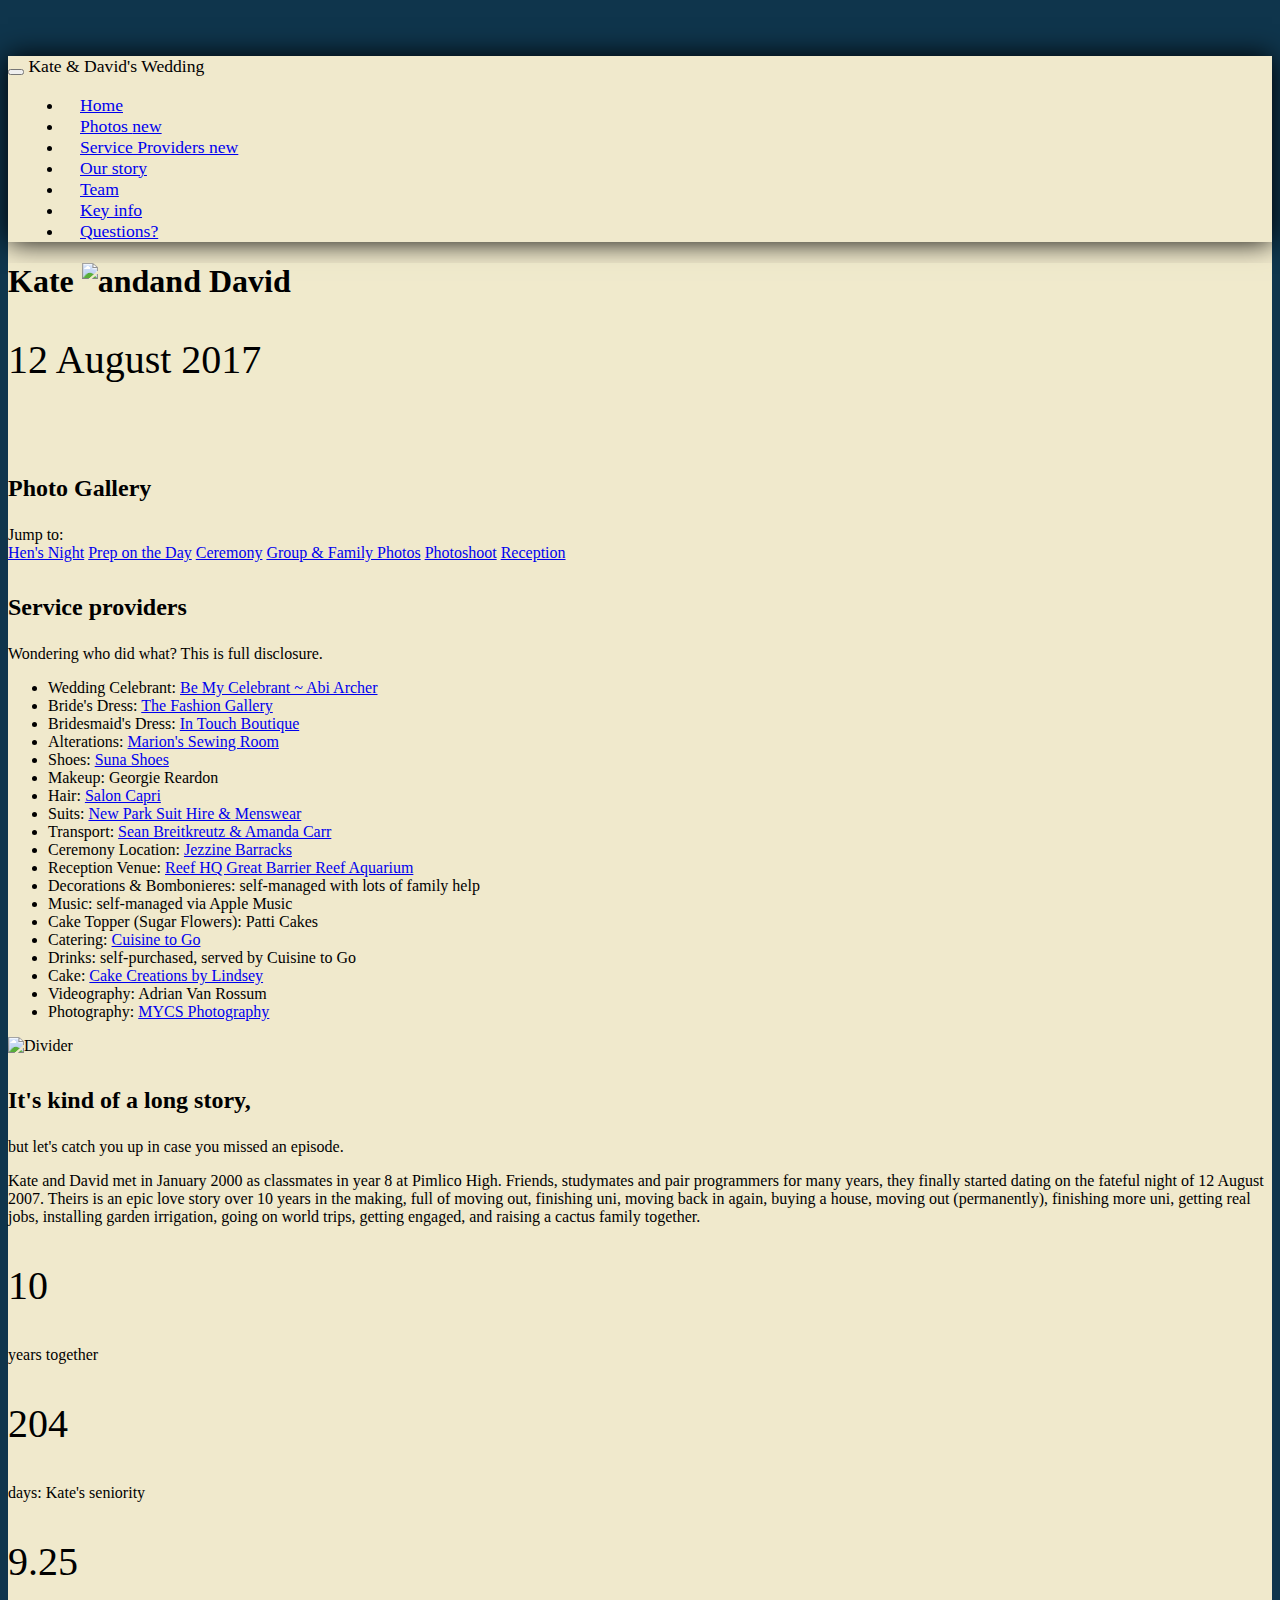
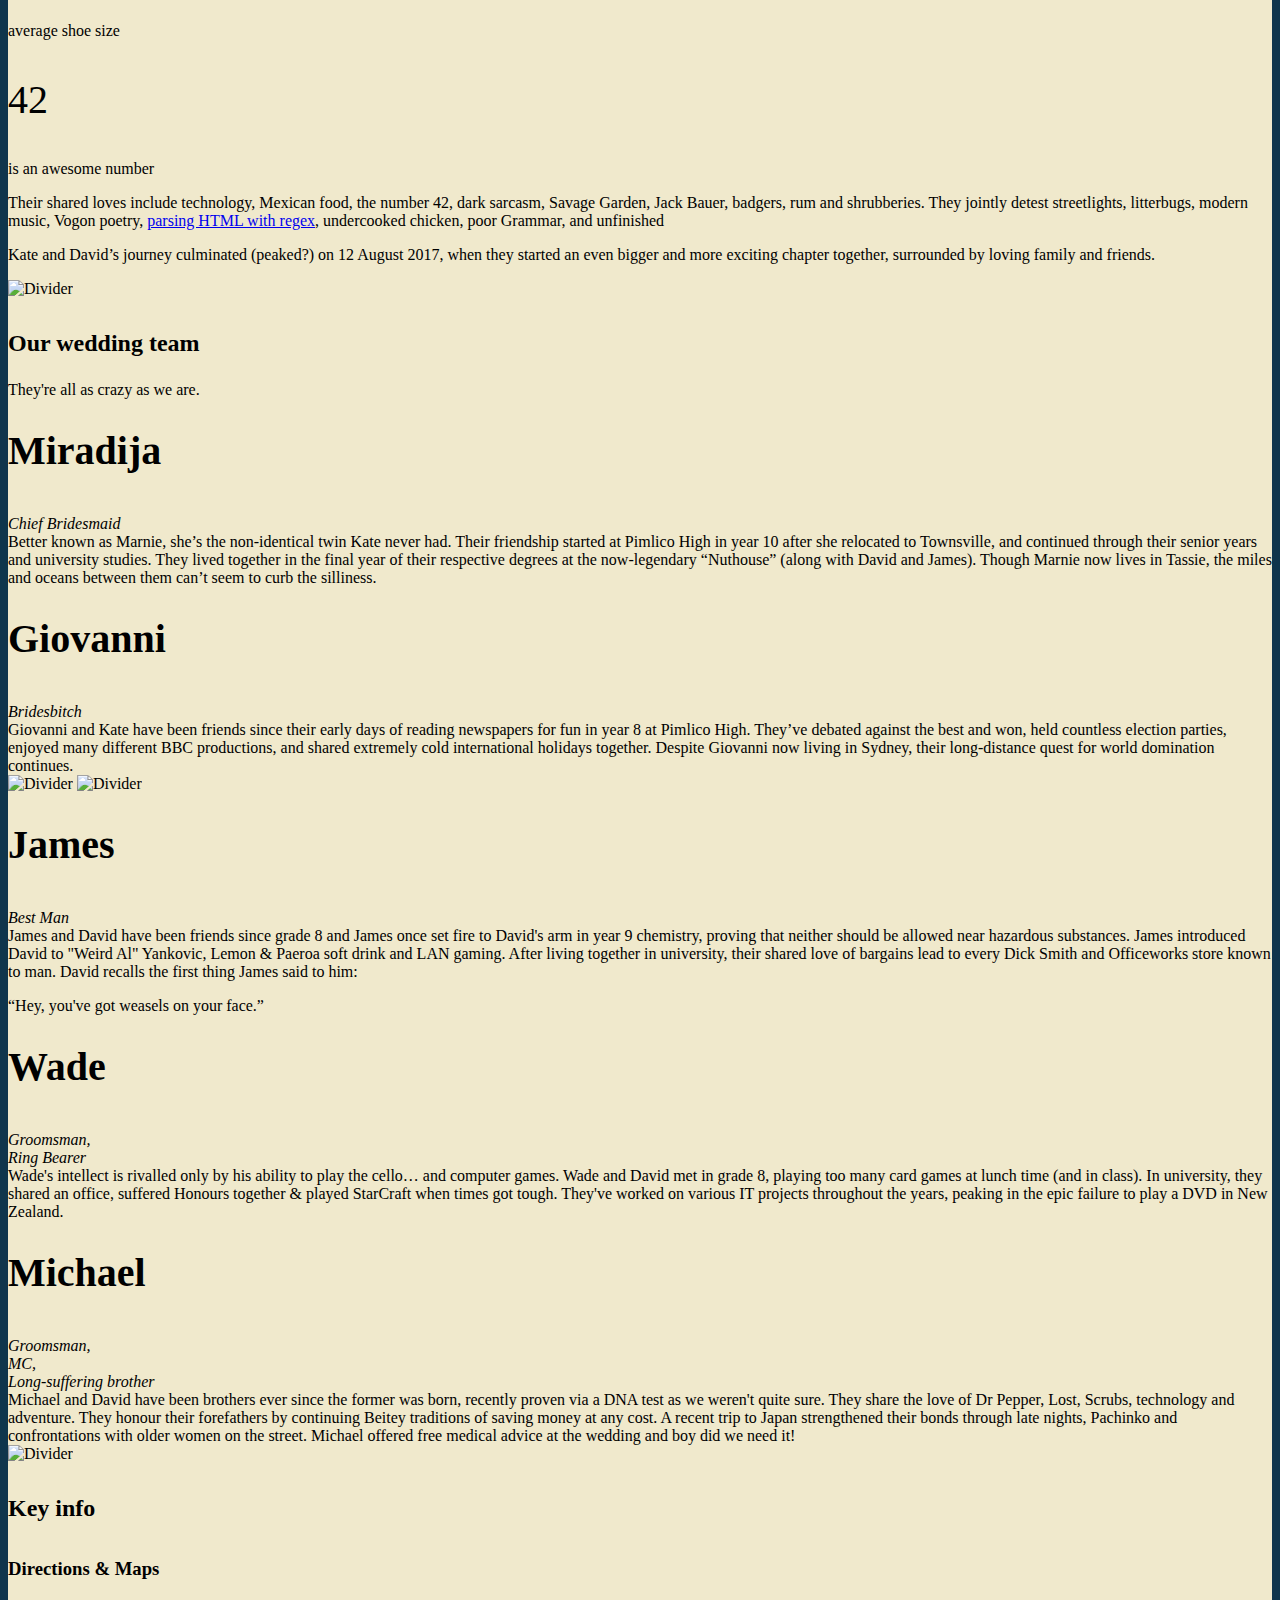
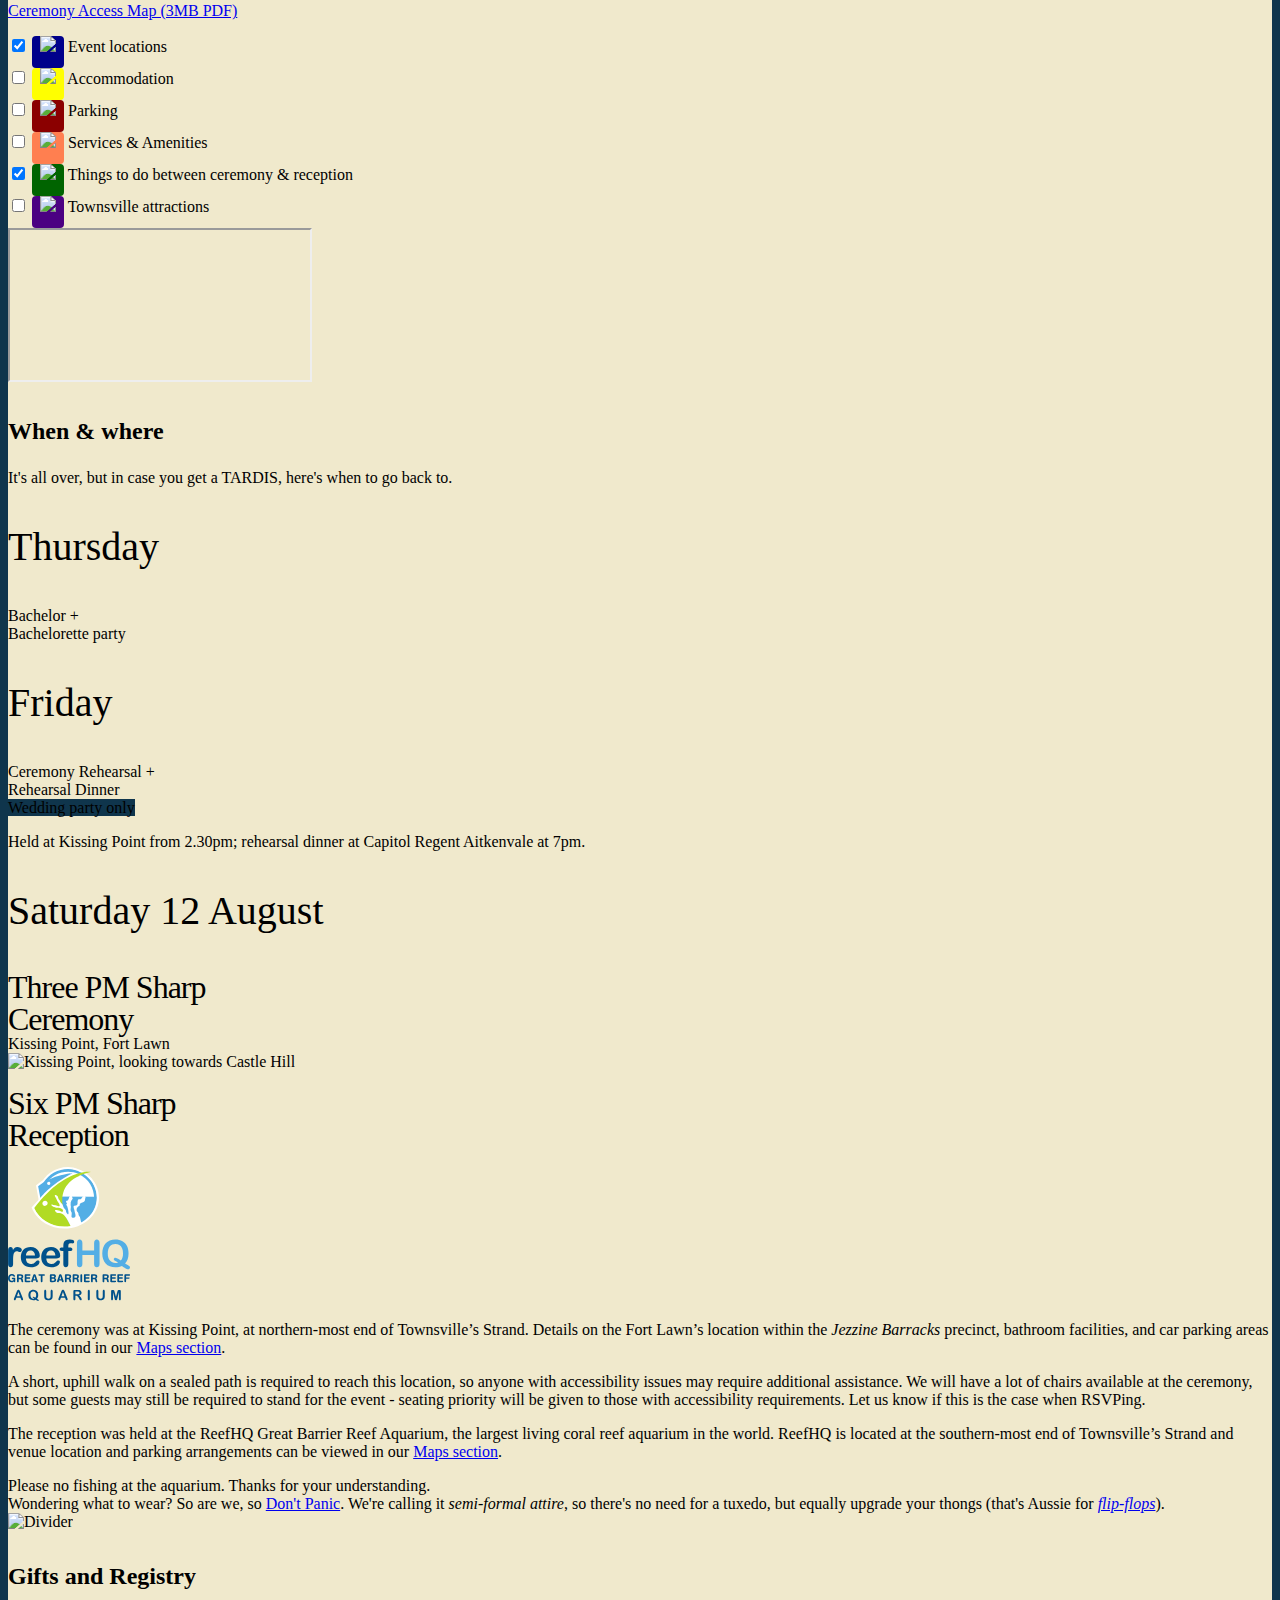
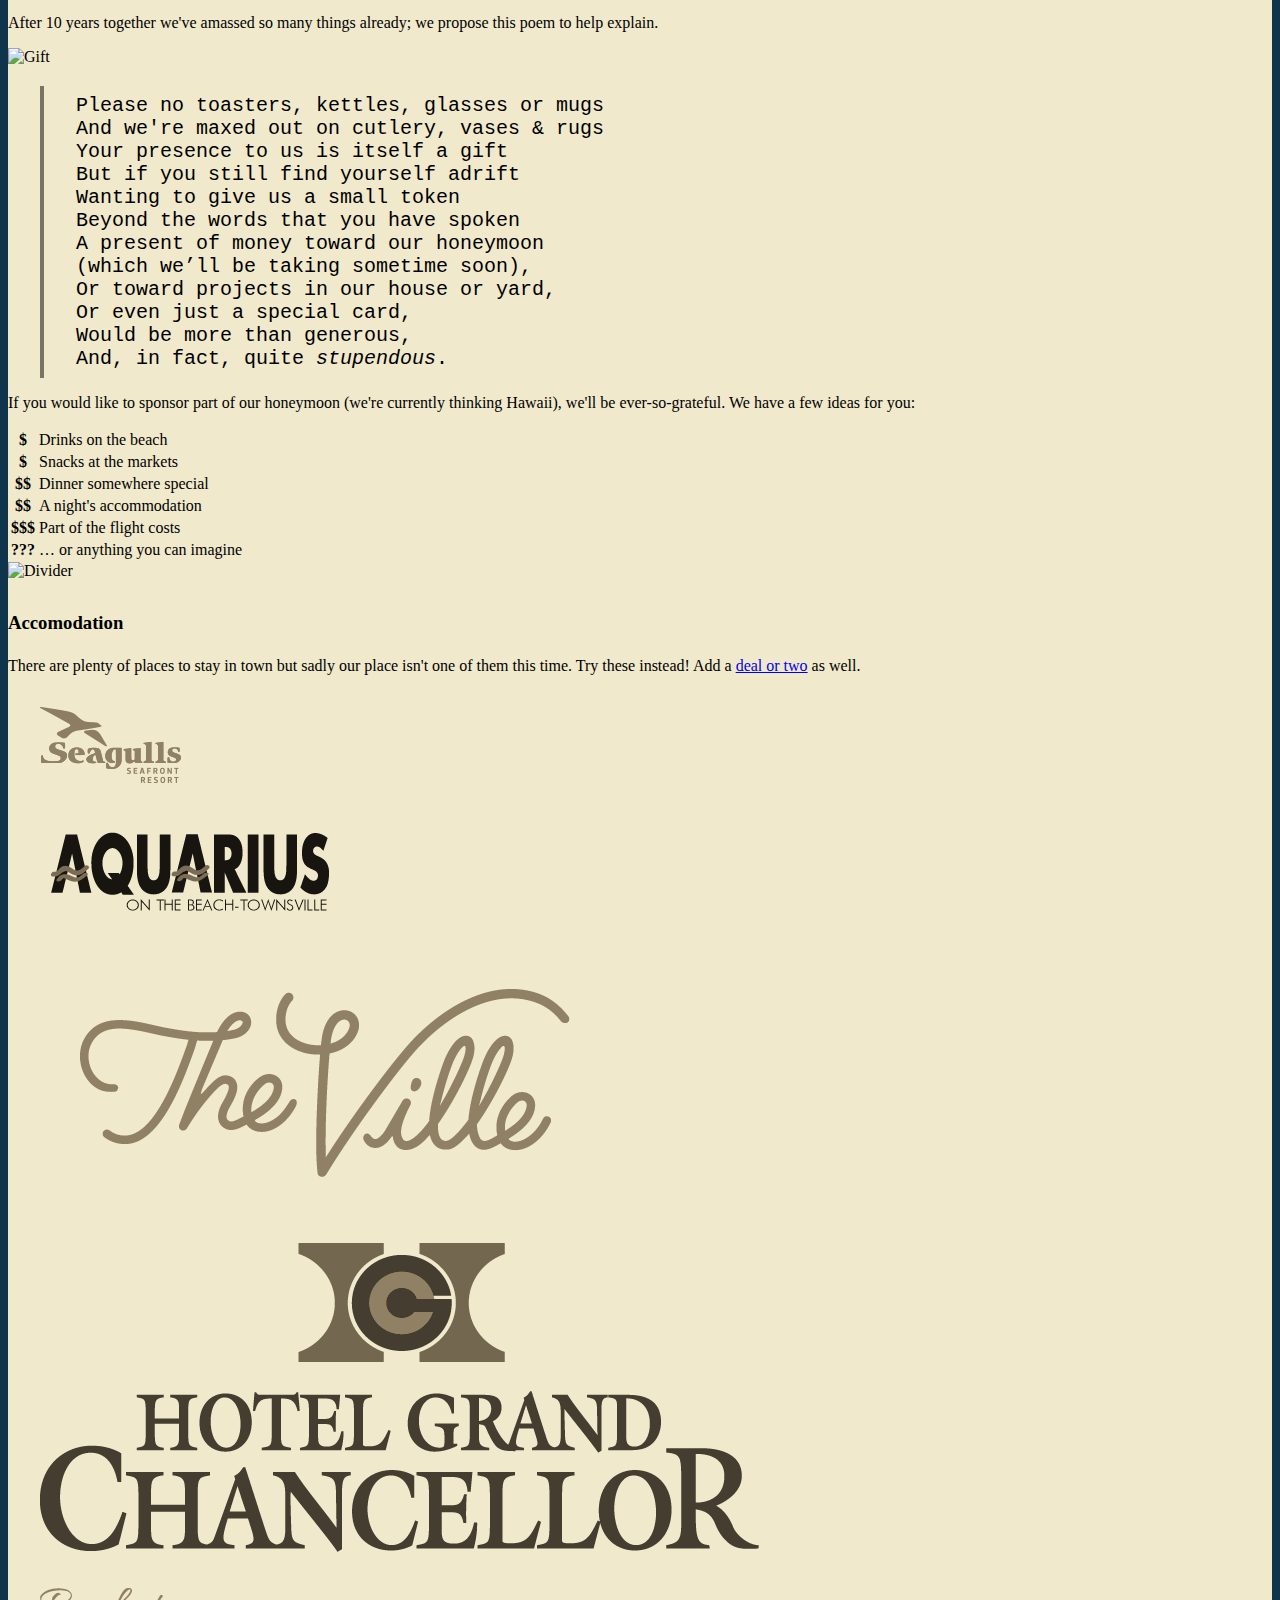
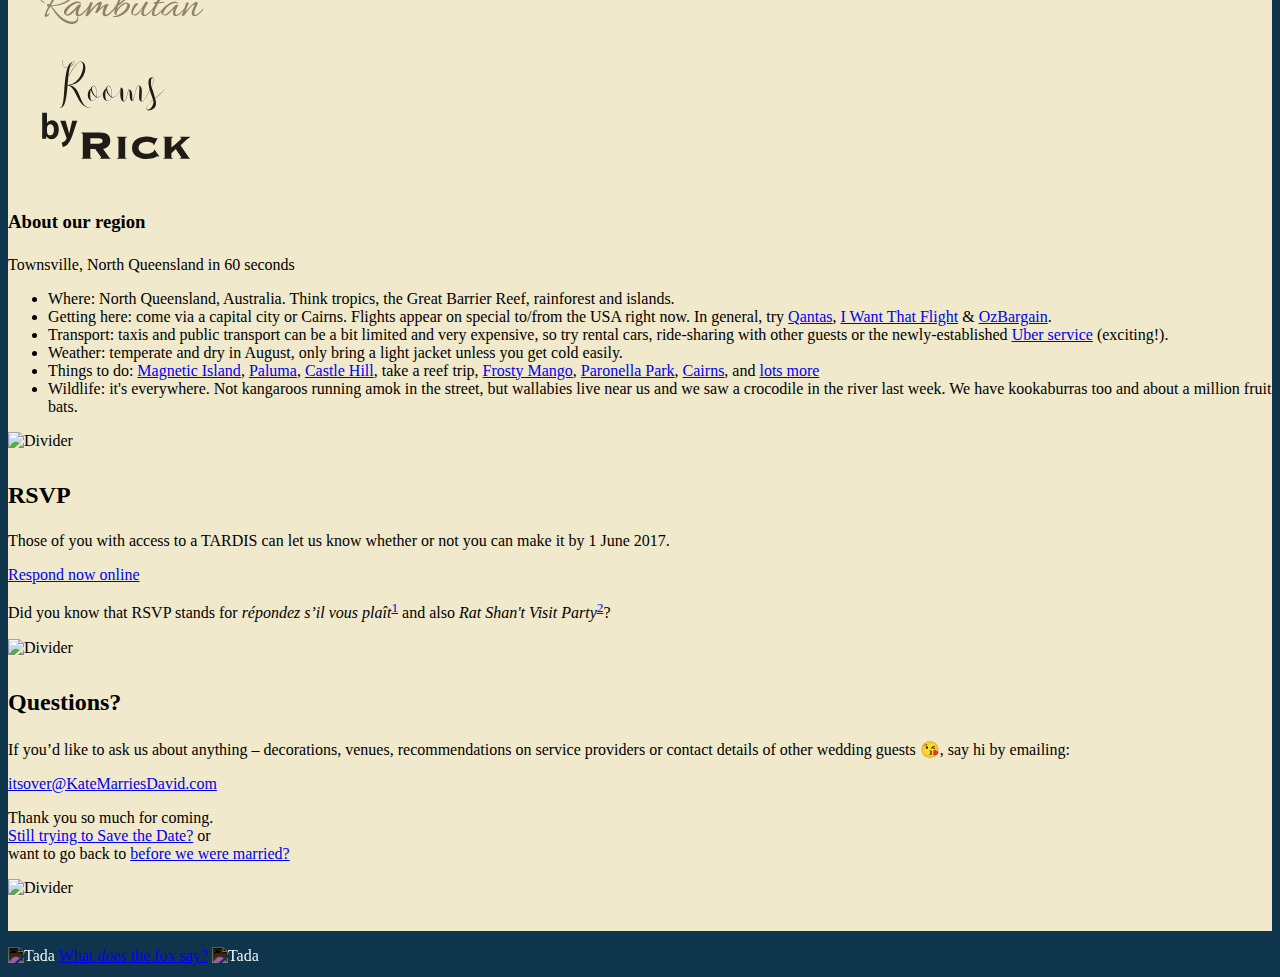
==== commit 35a466c5: "Polyfill Nodelist.forEach. Stupid IE/Edge" ====
--- a/index.html
+++ b/index.html
@@ -7,10 +7,11 @@
   <link rel="icon" href="img/heart-sketch.png" type="image/png">
   <link rel="icon" href="img/heart-sketch.svg" sizes="any" type="image/svg+xml">
   <!-- Don't panic! -->
-  <title>It's Happened! ❤️ Kate Marries David</title>
+  <title>It Happened! Kate Married David</title>
   <link rel="stylesheet" href="css/bootstrap.min.css" integrity="sha384-rwoIResjU2yc3z8GV/NPeZWAv56rSmLldC3R/AZzGRnGxQQKnKkoFVhFQhNUwEyJ" crossorigin="anonymous">
   <link rel="stylesheet" href="css/styles.css">
-  <link rel="stylesheet" href="css/magnific-popup.css">
+  <link rel="stylesheet" href="js/galleria/themes/twelve/galleria.twelve.css">
+
   <style>
     html, body {
       height: 100%;
@@ -70,12 +71,12 @@
     }
     .intro {
       background-image: url('./img/kiss.jpg');
-      background-position: center;
+      background-position: center 30%;
       background-size: cover;
     }
     @media (min-height: 768px) {
       .intro {
-        min-height: 50vh;
+        min-height: 20vh;
       }
     }
     .key-fact {
@@ -150,27 +151,16 @@
     .table th {
       text-align: center;
     }
-    .mfp-with-zoom .mfp-container,
-    .mfp-with-zoom.mfp-bg {
-      opacity: 0;
-      -webkit-backface-visibility: hidden;
-      /* ideally, transition speed should match zoom duration */
-      -webkit-transition: all 0.3s ease-out;
-      -moz-transition: all 0.3s ease-out;
-      -o-transition: all 0.3s ease-out;
-      transition: all 0.3s ease-out;
-    }
-
-    .mfp-with-zoom.mfp-ready .mfp-container {
-      opacity: 1;
-    }
-    .mfp-with-zoom.mfp-ready.mfp-bg {
-      opacity: 0.8;
-    }
-
-    .mfp-with-zoom.mfp-removing .mfp-container,
-    .mfp-with-zoom.mfp-removing.mfp-bg {
-      opacity: 0;
+
+    .galleria-stage {
+      background-color: rgba(0,0,0,.5);
+    }
+    .galleria-info-title {
+      display: none !important;
+    }
+    .galleria-info-description a {
+      color: #fff;
+      text-decoration: underline;
     }
   </style>
 </head>
@@ -178,7 +168,6 @@
   <div class="container ivory mb-5">
     <!-- ☸ ☸ -->
     <!-- Easter eggs: dharma, 42, don't panic etc. Badger Rick Roll -->
-    <!-- Content from invitations, save the date, Google tasks, Trello etc -->
     <div id="navbar-wrapper">
       <nav class="navbar navbar-toggleable-md navbar-inverse fixed-top bg-inverse" id="navbar">
         <div class="container">
@@ -219,32 +208,29 @@
       <div class="col">
         <div class="row intro align-items-center align-items-lg-end">
           <div class="col-md-6 p-3 mx-auto my-sm-5 text-center ivory--overlay rounded">
-            <h1 class="display-1 title">Kate <img src="img/heart-sketch.svg" alt="and" title="and" style="height: .75em;"><span class="sr-only">and</span> David</h1>
-            <p class="lead mb-2">got married (finally!)</p>
-            <p class="key-fact mb-2">v1.0.0 released<br>12 August 2017</p>
-            <p class="lead mb-0">Townsville <img src="img/flourish-left.svg" alt="Divider"> Queensland <img src="img/flourish-right.svg" alt="Divider"> Australia</p>
-          </div>
-        </div>
-      </div>
-    </div>
-
-    <div class="row gallery mb-5" id="gallery">
-      <div class="col px-0"><a href="img/gun-store.jpg" title="Tickets to the Gun show?"><img class="img-fluid" src="img/gun-store.jpg" alt="Bridal party"></a></div>
-      <div class="col px-0"><a href="img/rocks.jpg" title="Love on the rocks"><img class="img-fluid" src="img/rocks.jpg" alt="Bridal party on rocks"></a></div>
-      <div class="col px-0"><a href="img/laughs.jpg" title="Life, laughs and love"><img class="img-fluid" src="img/laughs.jpg" alt="Laughing couple"></a></div>
-    </div>
-
-    <div class="row gallery mb-5">
-      <div class="col-lg-6 mx-auto">
-        <div class="text-center mb-5">
-          <h2 id="photos">Photo Gallery</h2>
-          <p class="lead">Coming very, very soon.</p>
-        </div>
-      </div>
-      <!-- Photos / small gallery from "engagement shoot" -->
-      <!--<div class="col px-0"><a href="img/gun-store.jpg" title="Tickets to the Gun show?"><img class="img-fluid" src="img/gun-store.jpg" alt="Bridal party"></a></div>-->
-      <!--<div class="col px-0"><a href="img/rocks.jpg" title="Love on the rocks"><img class="img-fluid" src="img/rocks.jpg" alt="Bridal party on rocks"></a></div>-->
-      <!--<div class="col px-0"><a href="img/laughs.jpg" title="Life, laughs and love"><img class="img-fluid" src="img/laughs.jpg" alt="Laughing couple"></a></div>-->
+            <h1 class="display-3 title">Kate <img src="img/heart-sketch.svg" alt="and" title="and" style="height: .75em;"><span class="sr-only">and</span> David</h1>
+            <p class="key-fact mb-0">12 August 2017</p>
+          </div>
+        </div>
+      </div>
+    </div>
+
+    <div class="row gallery mb-5" id="photos">
+      <div class="col px-0">
+        <h2 class="sr-only">Photo Gallery</h2>
+        <div id="galleria"></div>
+
+        <div class="mt-3 text-center">
+          <strong>Jump to:</strong><br>
+          <!-- Hilarious: https://www.writerscentre.com.au/blog/qa-hens-hens-or-hens/ -->
+          <a class="mx-2" href="#" data-image="0">Hen's Night</a>
+          <a class="mx-2" href="#" data-image="14">Prep on the Day</a>
+          <a class="mx-2" href="#" data-image="79">Ceremony</a>
+          <a class="mx-2" href="#" data-image="164">Group &amp; Family Photos</a>
+          <a class="mx-2" href="#" data-image="180">Photoshoot</a>
+          <a class="mx-2" href="#" data-image="275">Reception</a>
+        </div>
+      </div>
     </div>
 
     <div class="row">
@@ -705,19 +691,64 @@
       event.preventDefault()
     })
   </script>
-  <script src="js/jquery.magnific-popup.min.js"></script>
+
+  <script src="js/galleria/galleria-1.5.7.min.js"></script>
+  <script src="js/galleria/themes/twelve/galleria.twelve.js"></script>
+  <script src="js/galleria/plugins/flickr/galleria.flickr.js"></script>
+  <script src="js/galleria/plugins/history/galleria.history.min.js"></script>
+
   <script>
-    $('.gallery').magnificPopup({
-      delegate: 'a',
-      type:'image',
-      mainClass: 'mfp-with-zoom',
-      gallery: {
-        enabled: true
-      },
-      zoom: {
-        enabled: true
+    if (window.NodeList && !NodeList.prototype.forEach) {
+      NodeList.prototype.forEach = function (callback, thisArg) {
+        thisArg = thisArg || window;
+        for (var i = 0; i < this.length; i++) {
+          callback.call(thisArg, this[i], i, this);
+        }
+      };
+    }
+
+    // Initialize Galleria
+    Galleria.run('#galleria', {
+      height: 2/3,
+      imageCrop: false,
+      popupLinks: true,
+      thumbnails: 'lazy',
+      thumbQuality: false,
+      flickr: 'set:72157686500799521',
+      flickrOptions: {
+        sort: 'date-taken-asc',
+        imageSize: 'big',           // photo size ( thumb,small,medium,big,original )
+        description: true,
+        backlink: true,
+        max: 500
       }
+    }).ready(function() {
+      let gallery = this
+
+      gallery.attachKeyboard({
+        left: this.prev,
+        right: this.next,
+        13: function() {
+          this.play(3000)
+        }
+      })
+
+      // Lazy load thumbnails
+      gallery.get('thumblink').addEventListener('click', function() {
+        gallery.lazyLoadChunks(40)
+      })
+
+      // Allow jumping to different images
+      document.querySelectorAll('[data-image]').forEach(function (link) {
+        let imageIndex = parseInt(link.dataset.image)
+
+        link.addEventListener('click', function(event) {
+          event.preventDefault()
+          gallery.show(imageIndex)
+        })
+      })
     })
+
     $('.map-layer').on('click', function() {
       var datalayers = ''
       $('[name=map-layers]:checked').each(function() {
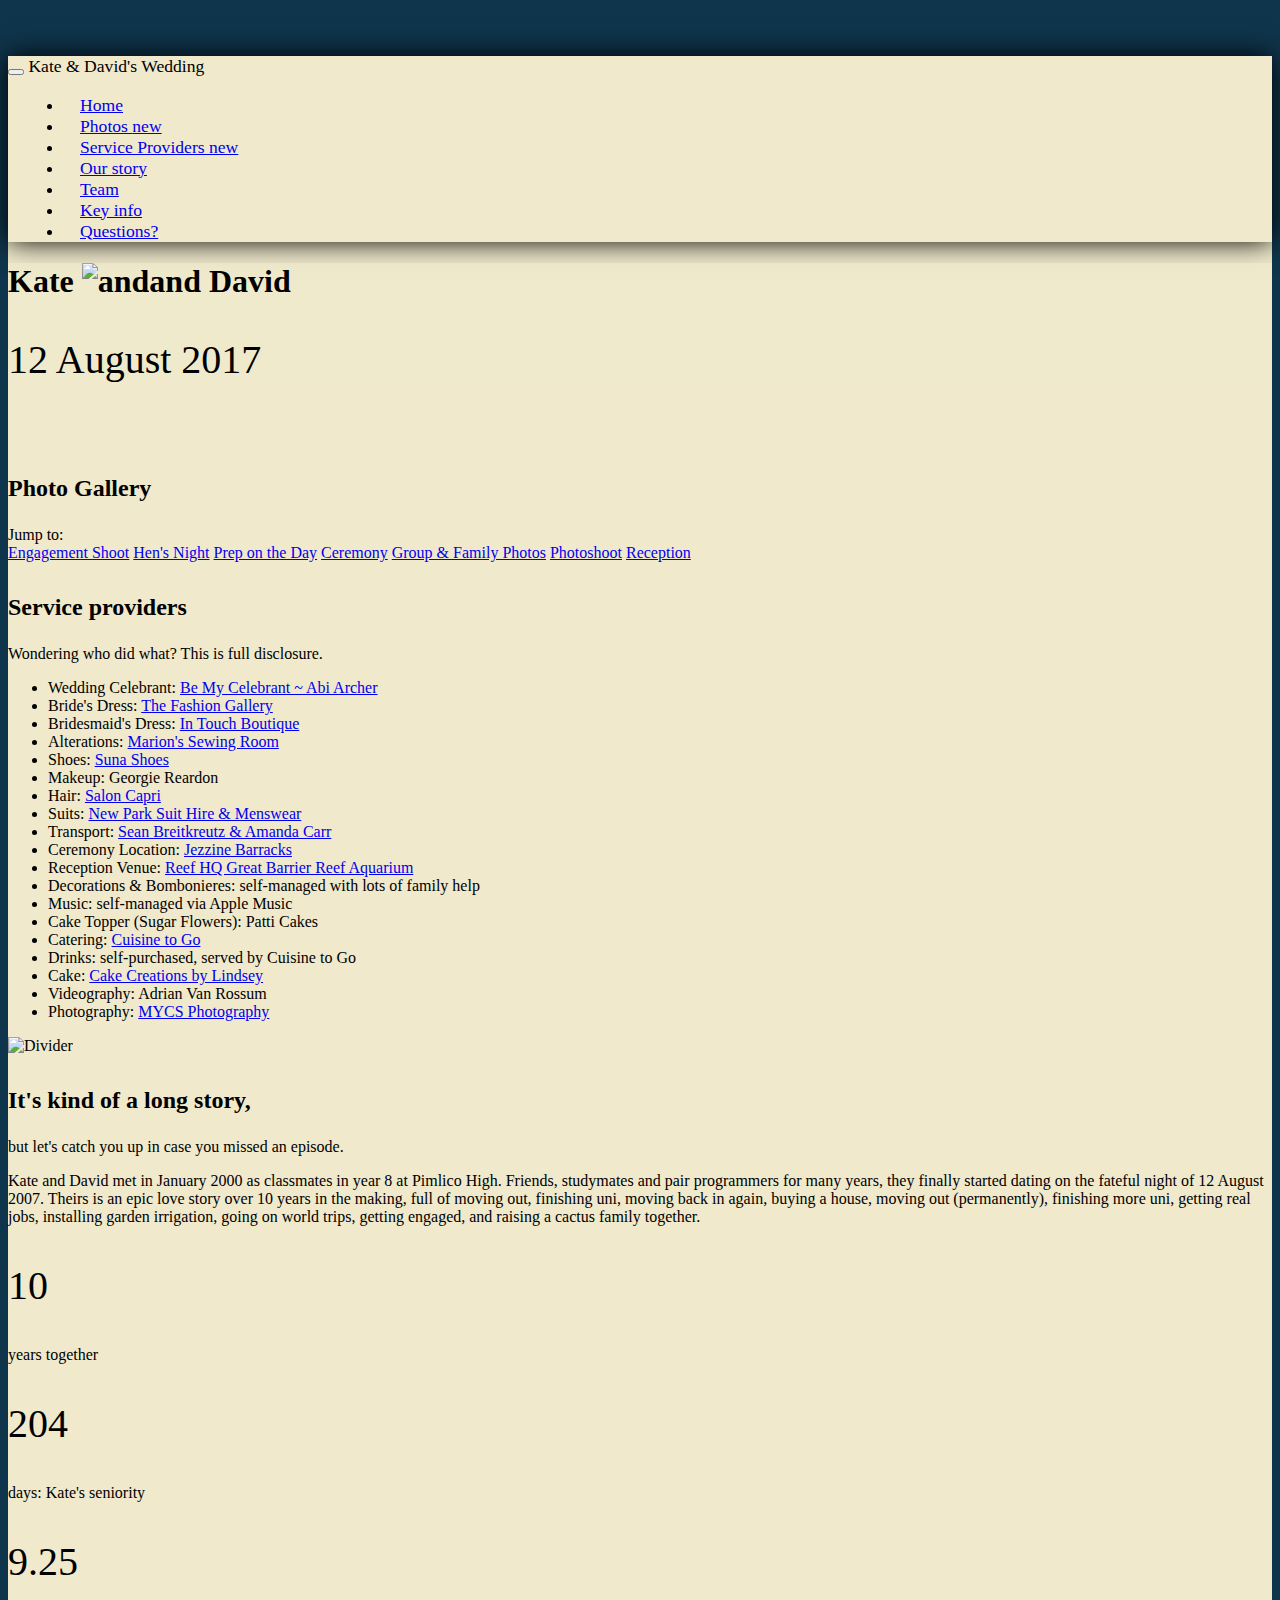
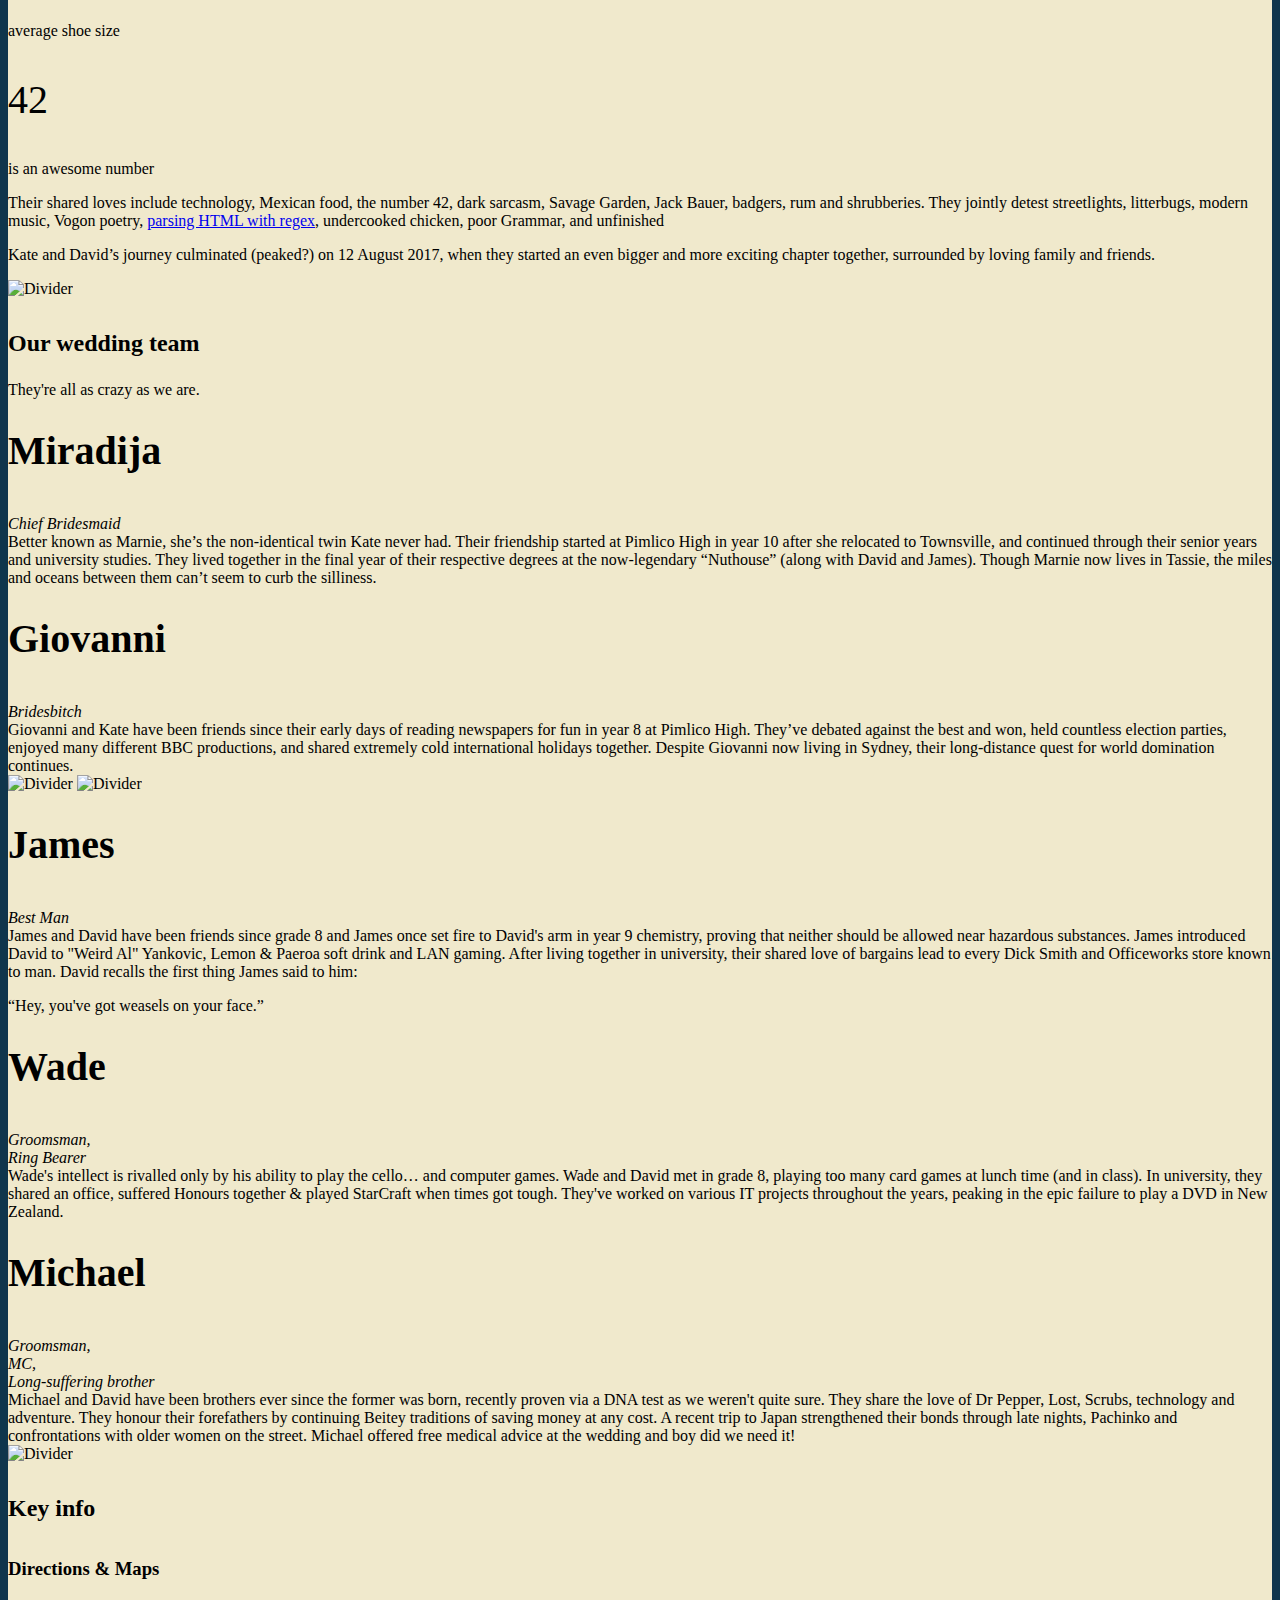
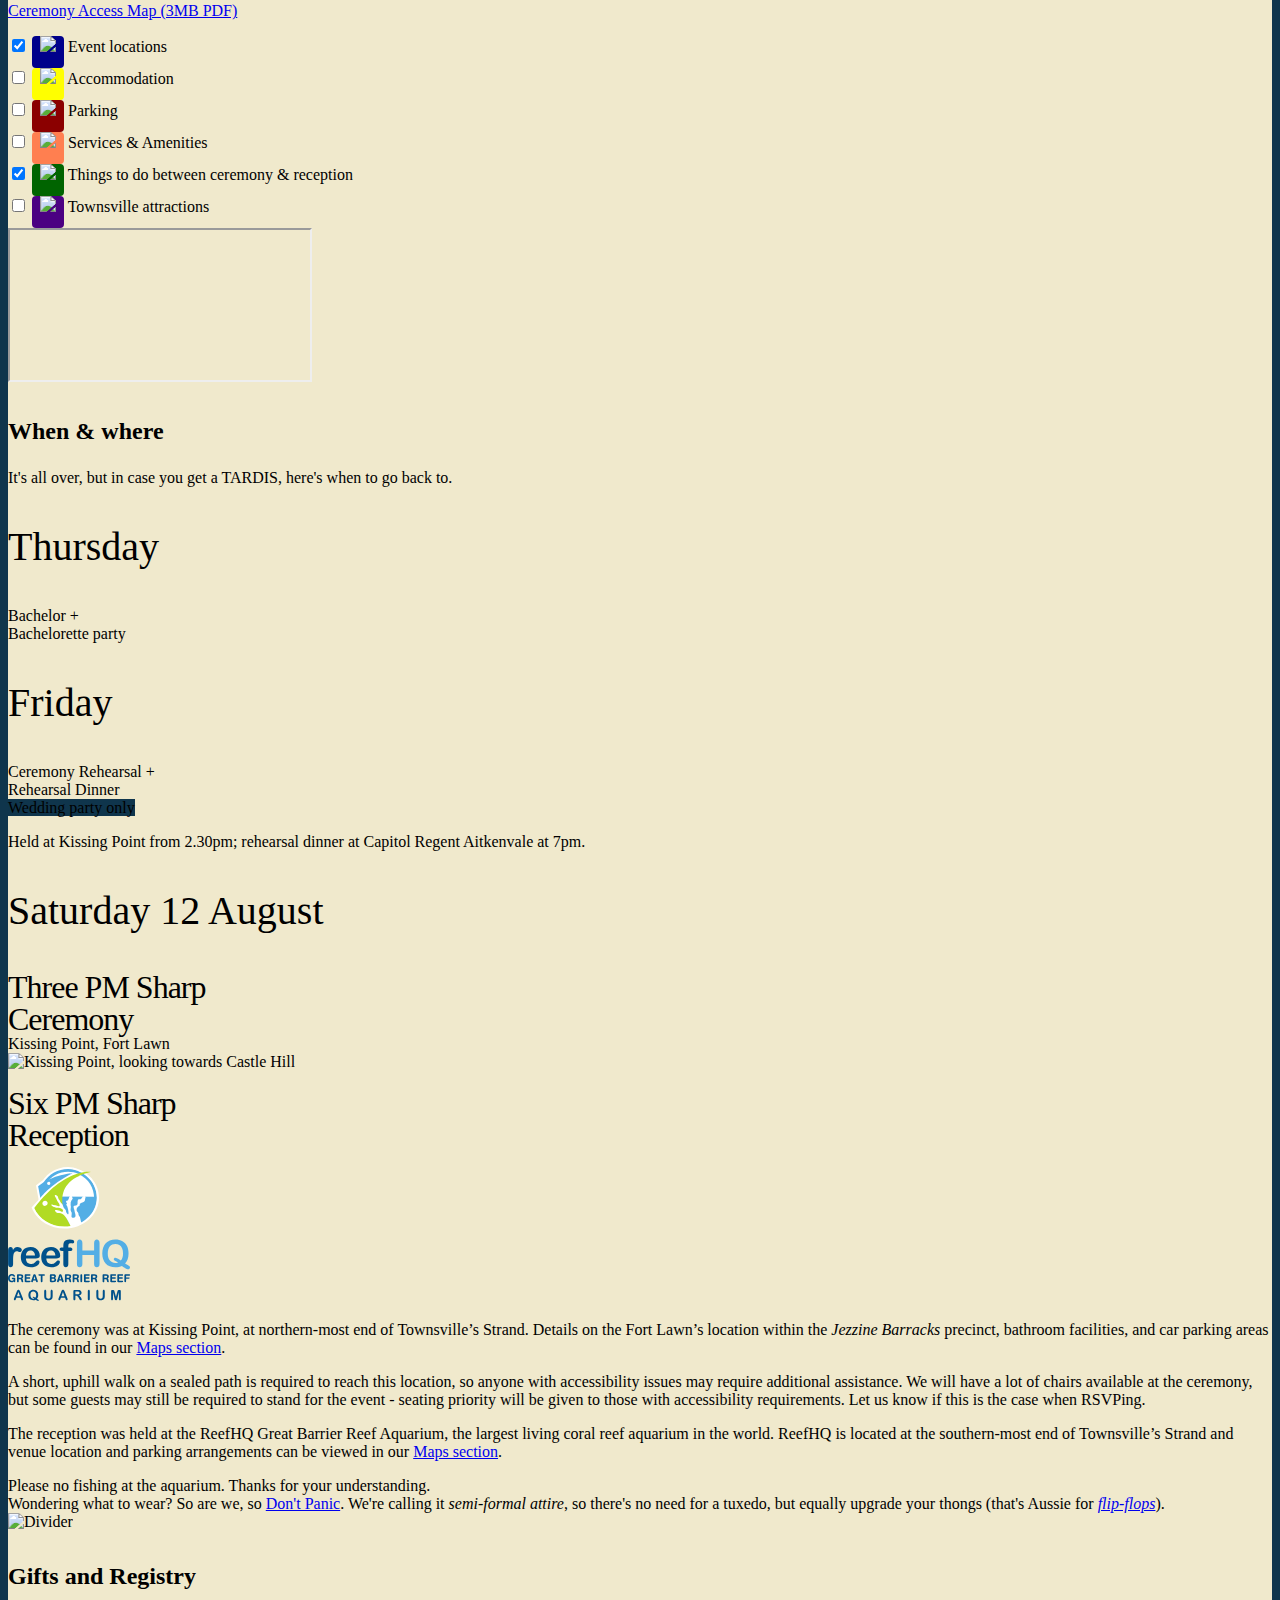
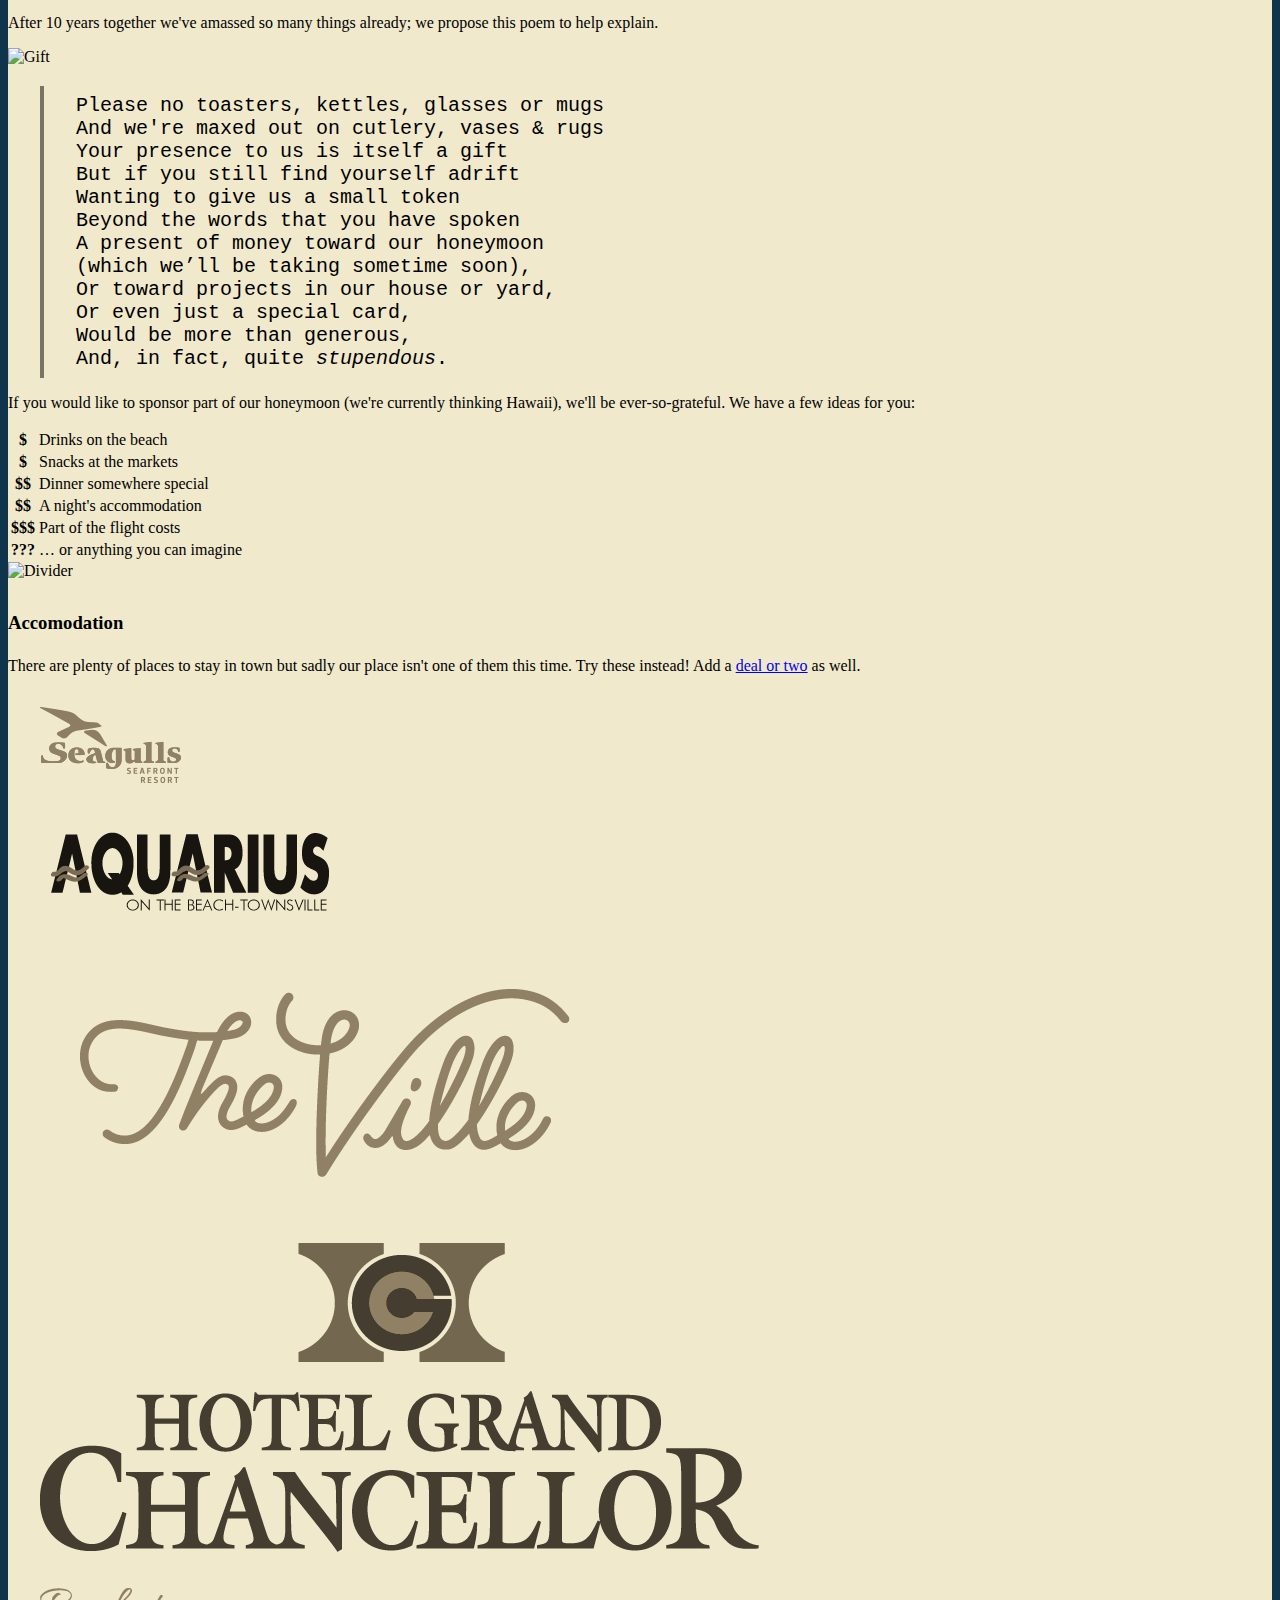
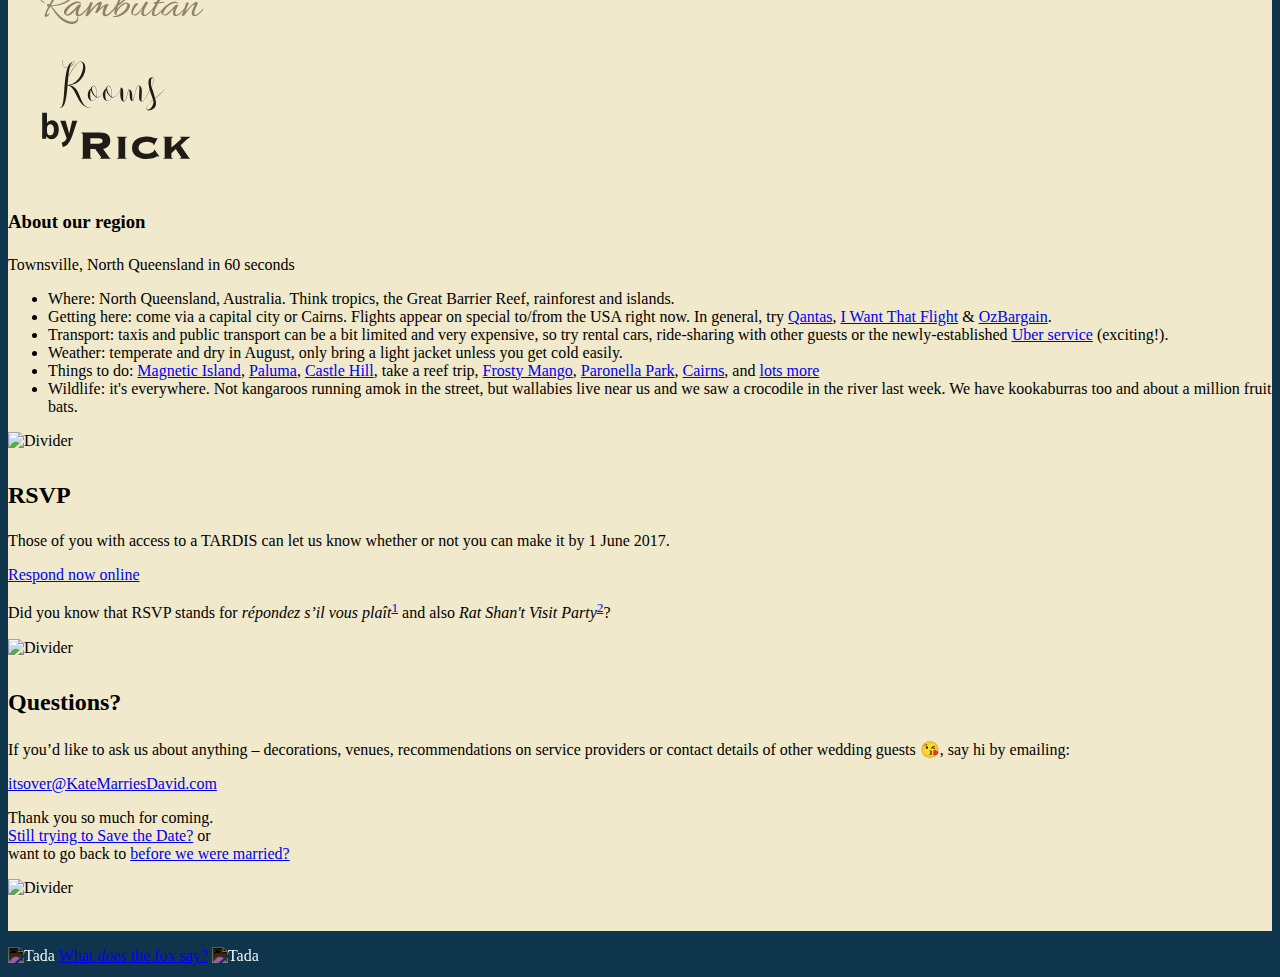
==== commit e17747e1: "Add engagement shoot" ====
--- a/index.html
+++ b/index.html
@@ -223,12 +223,13 @@
         <div class="mt-3 text-center">
           <strong>Jump to:</strong><br>
           <!-- Hilarious: https://www.writerscentre.com.au/blog/qa-hens-hens-or-hens/ -->
-          <a class="mx-2" href="#" data-image="0">Hen's Night</a>
-          <a class="mx-2" href="#" data-image="14">Prep on the Day</a>
-          <a class="mx-2" href="#" data-image="79">Ceremony</a>
-          <a class="mx-2" href="#" data-image="164">Group &amp; Family Photos</a>
-          <a class="mx-2" href="#" data-image="180">Photoshoot</a>
-          <a class="mx-2" href="#" data-image="275">Reception</a>
+          <a class="mx-2" href="#" data-image="0">Engagement Shoot</a>
+          <a class="mx-2" href="#" data-image="12">Hen's Night</a>
+          <a class="mx-2" href="#" data-image="26">Prep on the Day</a>
+          <a class="mx-2" href="#" data-image="91">Ceremony</a>
+          <a class="mx-2" href="#" data-image="176">Group &amp; Family Photos</a>
+          <a class="mx-2" href="#" data-image="192">Photoshoot</a>
+          <a class="mx-2" href="#" data-image="287">Reception</a>
         </div>
       </div>
     </div>
@@ -719,7 +720,6 @@
         sort: 'date-taken-asc',
         imageSize: 'big',           // photo size ( thumb,small,medium,big,original )
         description: true,
-        backlink: true,
         max: 500
       }
     }).ready(function() {
